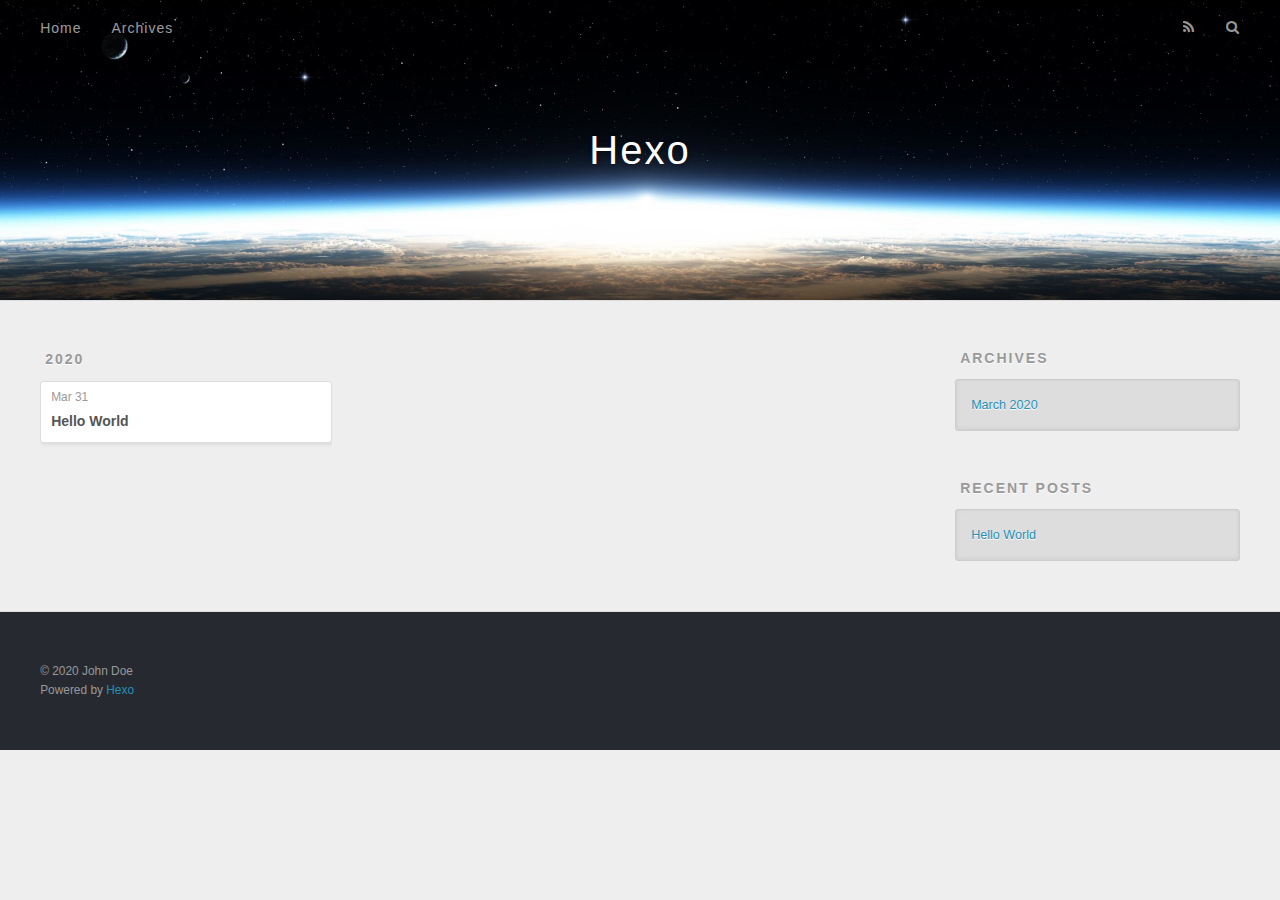
==== archives/index.html @ ce2dc0f3 "Site updated: 2020-03-31 00:23:34" ====
<!DOCTYPE html>
<html>
<head>
  <meta charset="utf-8">
  

  
  <title>Archives | Hexo</title>
  <meta name="viewport" content="width=device-width, initial-scale=1, maximum-scale=1">
  <meta property="og:type" content="website">
<meta property="og:title" content="Hexo">
<meta property="og:url" content="http://yoursite.com/archives/index.html">
<meta property="og:site_name" content="Hexo">
<meta property="og:locale" content="en_US">
<meta property="article:author" content="John Doe">
<meta name="twitter:card" content="summary">
  
    <link rel="alternate" href="/atom.xml" title="Hexo" type="application/atom+xml">
  
  
    <link rel="icon" href="/favicon.png">
  
  
    <link href="//fonts.googleapis.com/css?family=Source+Code+Pro" rel="stylesheet" type="text/css">
  
  
<link rel="stylesheet" href="/css/style.css">

<meta name="generator" content="Hexo 4.2.0"></head>

<body>
  <div id="container">
    <div id="wrap">
      <header id="header">
  <div id="banner"></div>
  <div id="header-outer" class="outer">
    <div id="header-title" class="inner">
      <h1 id="logo-wrap">
        <a href="/" id="logo">Hexo</a>
      </h1>
      
    </div>
    <div id="header-inner" class="inner">
      <nav id="main-nav">
        <a id="main-nav-toggle" class="nav-icon"></a>
        
          <a class="main-nav-link" href="/">Home</a>
        
          <a class="main-nav-link" href="/archives">Archives</a>
        
      </nav>
      <nav id="sub-nav">
        
          <a id="nav-rss-link" class="nav-icon" href="/atom.xml" title="RSS Feed"></a>
        
        <a id="nav-search-btn" class="nav-icon" title="Search"></a>
      </nav>
      <div id="search-form-wrap">
        <form action="//google.com/search" method="get" accept-charset="UTF-8" class="search-form"><input type="search" name="q" class="search-form-input" placeholder="Search"><button type="submit" class="search-form-submit">&#xF002;</button><input type="hidden" name="sitesearch" value="http://yoursite.com"></form>
      </div>
    </div>
  </div>
</header>
      <div class="outer">
        <section id="main">
  
  
    
    
      
      
      <section class="archives-wrap">
        <div class="archive-year-wrap">
          <a href="/archives/2020" class="archive-year">2020</a>
        </div>
        <div class="archives">
    
    <article class="archive-article archive-type-post">
  <div class="archive-article-inner">
    <header class="archive-article-header">
      <a href="/2020/03/31/hello-world/" class="archive-article-date">
  <time datetime="2020-03-30T16:16:23.631Z" itemprop="datePublished">Mar 31</time>
</a>
      
  
    <h1 itemprop="name">
      <a class="archive-article-title" href="/2020/03/31/hello-world/">Hello World</a>
    </h1>
  

    </header>
  </div>
</article>
  
  
    </div></section>
  


</section>
        
          <aside id="sidebar">
  
    

  
    

  
    
  
    
  <div class="widget-wrap">
    <h3 class="widget-title">Archives</h3>
    <div class="widget">
      <ul class="archive-list"><li class="archive-list-item"><a class="archive-list-link" href="/archives/2020/03/">March 2020</a></li></ul>
    </div>
  </div>


  
    
  <div class="widget-wrap">
    <h3 class="widget-title">Recent Posts</h3>
    <div class="widget">
      <ul>
        
          <li>
            <a href="/2020/03/31/hello-world/">Hello World</a>
          </li>
        
      </ul>
    </div>
  </div>

  
</aside>
        
      </div>
      <footer id="footer">
  
  <div class="outer">
    <div id="footer-info" class="inner">
      &copy; 2020 John Doe<br>
      Powered by <a href="http://hexo.io/" target="_blank">Hexo</a>
    </div>
  </div>
</footer>
    </div>
    <nav id="mobile-nav">
  
    <a href="/" class="mobile-nav-link">Home</a>
  
    <a href="/archives" class="mobile-nav-link">Archives</a>
  
</nav>
    

<script src="//ajax.googleapis.com/ajax/libs/jquery/2.0.3/jquery.min.js"></script>


  
<link rel="stylesheet" href="/fancybox/jquery.fancybox.css">

  
<script src="/fancybox/jquery.fancybox.pack.js"></script>




<script src="/js/script.js"></script>




  </div>
</body>
</html>
---- css/style.css ----
body {
  width: 100%;
}
body:before,
body:after {
  content: "";
  display: table;
}
body:after {
  clear: both;
}
html,
body,
div,
span,
applet,
object,
iframe,
h1,
h2,
h3,
h4,
h5,
h6,
p,
blockquote,
pre,
a,
abbr,
acronym,
address,
big,
cite,
code,
del,
dfn,
em,
img,
ins,
kbd,
q,
s,
samp,
small,
strike,
strong,
sub,
sup,
tt,
var,
dl,
dt,
dd,
ol,
ul,
li,
fieldset,
form,
label,
legend,
table,
caption,
tbody,
tfoot,
thead,
tr,
th,
td {
  margin: 0;
  padding: 0;
  border: 0;
  outline: 0;
  font-weight: inherit;
  font-style: inherit;
  font-family: inherit;
  font-size: 100%;
  vertical-align: baseline;
}
body {
  line-height: 1;
  color: #000;
  background: #fff;
}
ol,
ul {
  list-style: none;
}
table {
  border-collapse: separate;
  border-spacing: 0;
  vertical-align: middle;
}
caption,
th,
td {
  text-align: left;
  font-weight: normal;
  vertical-align: middle;
}
a img {
  border: none;
}
input,
button {
  margin: 0;
  padding: 0;
}
input::-moz-focus-inner,
button::-moz-focus-inner {
  border: 0;
  padding: 0;
}
@font-face {
  font-family: FontAwesome;
  font-style: normal;
  font-weight: normal;
  src: url("fonts/fontawesome-webfont.eot?v=#4.0.3");
  src: url("fonts/fontawesome-webfont.eot?#iefix&v=#4.0.3") format("embedded-opentype"), url("fonts/fontawesome-webfont.woff?v=#4.0.3") format("woff"), url("fonts/fontawesome-webfont.ttf?v=#4.0.3") format("truetype"), url("fonts/fontawesome-webfont.svg#fontawesomeregular?v=#4.0.3") format("svg");
}
html,
body,
#container {
  height: 100%;
}
body {
  background: #eee;
  font: 14px -apple-system, BlinkMacSystemFont, "Segoe UI", "Roboto", "Oxygen", "Ubuntu", "Cantarell", "Fira Sans", "Droid Sans", "Helvetica Neue", sans-serif;
  -webkit-text-size-adjust: 100%;
}
.outer {
  max-width: 1220px;
  margin: 0 auto;
  padding: 0 20px;
}
.outer:before,
.outer:after {
  content: "";
  display: table;
}
.outer:after {
  clear: both;
}
.inner {
  display: inline;
  float: left;
  width: 98.33333333333333%;
  margin: 0 0.833333333333333%;
}
.left,
.alignleft {
  float: left;
}
.right,
.alignright {
  float: right;
}
.clear {
  clear: both;
}
#container {
  position: relative;
}
.mobile-nav-on {
  overflow: hidden;
}
#wrap {
  height: 100%;
  width: 100%;
  position: absolute;
  top: 0;
  left: 0;
  -webkit-transition: 0.2s ease-out;
  -moz-transition: 0.2s ease-out;
  -ms-transition: 0.2s ease-out;
  transition: 0.2s ease-out;
  z-index: 1;
  background: #eee;
}
.mobile-nav-on #wrap {
  left: 280px;
}
@media screen and (min-width: 768px) {
  #main {
    display: inline;
    float: left;
    width: 73.33333333333333%;
    margin: 0 0.833333333333333%;
  }
}
.article-date,
.article-category-link,
.archive-year,
.widget-title {
  text-decoration: none;
  text-transform: uppercase;
  letter-spacing: 2px;
  color: #999;
  margin-bottom: 1em;
  margin-left: 5px;
  line-height: 1em;
  text-shadow: 0 1px #fff;
  font-weight: bold;
}
.article-inner,
.archive-article-inner {
  background: #fff;
  -webkit-box-shadow: 1px 2px 3px #ddd;
  box-shadow: 1px 2px 3px #ddd;
  border: 1px solid #ddd;
  border-radius: 3px;
}
.article-entry h1,
.widget h1 {
  font-size: 2em;
}
.article-entry h2,
.widget h2 {
  font-size: 1.5em;
}
.article-entry h3,
.widget h3 {
  font-size: 1.3em;
}
.article-entry h4,
.widget h4 {
  font-size: 1.2em;
}
.article-entry h5,
.widget h5 {
  font-size: 1em;
}
.article-entry h6,
.widget h6 {
  font-size: 1em;
  color: #999;
}
.article-entry hr,
.widget hr {
  border: 1px dashed #ddd;
}
.article-entry strong,
.widget strong {
  font-weight: bold;
}
.article-entry em,
.widget em,
.article-entry cite,
.widget cite {
  font-style: italic;
}
.article-entry sup,
.widget sup,
.article-entry sub,
.widget sub {
  font-size: 0.75em;
  line-height: 0;
  position: relative;
  vertical-align: baseline;
}
.article-entry sup,
.widget sup {
  top: -0.5em;
}
.article-entry sub,
.widget sub {
  bottom: -0.2em;
}
.article-entry small,
.widget small {
  font-size: 0.85em;
}
.article-entry acronym,
.widget acronym,
.article-entry abbr,
.widget abbr {
  border-bottom: 1px dotted;
}
.article-entry ul,
.widget ul,
.article-entry ol,
.widget ol,
.article-entry dl,
.widget dl {
  margin: 0 20px;
  line-height: 1.6em;
}
.article-entry ul ul,
.widget ul ul,
.article-entry ol ul,
.widget ol ul,
.article-entry ul ol,
.widget ul ol,
.article-entry ol ol,
.widget ol ol {
  margin-top: 0;
  margin-bottom: 0;
}
.article-entry ul,
.widget ul {
  list-style: disc;
}
.article-entry ol,
.widget ol {
  list-style: decimal;
}
.article-entry dt,
.widget dt {
  font-weight: bold;
}
#header {
  height: 300px;
  position: relative;
  border-bottom: 1px solid #ddd;
}
#header:before,
#header:after {
  content: "";
  position: absolute;
  left: 0;
  right: 0;
  height: 40px;
}
#header:before {
  top: 0;
  background: -webkit-linear-gradient(rgba(0,0,0,0.2), transparent);
  background: -moz-linear-gradient(rgba(0,0,0,0.2), transparent);
  background: -ms-linear-gradient(rgba(0,0,0,0.2), transparent);
  background: linear-gradient(rgba(0,0,0,0.2), transparent);
}
#header:after {
  bottom: 0;
  background: -webkit-linear-gradient(transparent, rgba(0,0,0,0.2));
  background: -moz-linear-gradient(transparent, rgba(0,0,0,0.2));
  background: -ms-linear-gradient(transparent, rgba(0,0,0,0.2));
  background: linear-gradient(transparent, rgba(0,0,0,0.2));
}
#header-outer {
  height: 100%;
  position: relative;
}
#header-inner {
  position: relative;
  overflow: hidden;
}
#banner {
  position: absolute;
  top: 0;
  left: 0;
  width: 100%;
  height: 100%;
  background: url("images/banner.jpg") center #000;
  -webkit-background-size: cover;
  -moz-background-size: cover;
  background-size: cover;
  z-index: -1;
}
#header-title {
  text-align: center;
  height: 40px;
  position: absolute;
  top: 50%;
  left: 0;
  margin-top: -20px;
}
#logo,
#subtitle {
  text-decoration: none;
  color: #fff;
  font-weight: 300;
  text-shadow: 0 1px 4px rgba(0,0,0,0.3);
}
#logo {
  font-size: 40px;
  line-height: 40px;
  letter-spacing: 2px;
}
#subtitle {
  font-size: 16px;
  line-height: 16px;
  letter-spacing: 1px;
}
#subtitle-wrap {
  margin-top: 16px;
}
#main-nav {
  float: left;
  margin-left: -15px;
}
.nav-icon,
.main-nav-link {
  float: left;
  color: #fff;
  opacity: 0.6;
  text-decoration: none;
  text-shadow: 0 1px rgba(0,0,0,0.2);
  -webkit-transition: opacity 0.2s;
  -moz-transition: opacity 0.2s;
  -ms-transition: opacity 0.2s;
  transition: opacity 0.2s;
  display: block;
  padding: 20px 15px;
}
.nav-icon:hover,
.main-nav-link:hover {
  opacity: 1;
}
.nav-icon {
  font-family: FontAwesome;
  text-align: center;
  font-size: 14px;
  width: 14px;
  height: 14px;
  padding: 20px 15px;
  position: relative;
  cursor: pointer;
}
.main-nav-link {
  font-weight: 300;
  letter-spacing: 1px;
}
@media screen and (max-width: 479px) {
  .main-nav-link {
    display: none;
  }
}
#main-nav-toggle {
  display: none;
}
#main-nav-toggle:before {
  content: "\f0c9";
}
@media screen and (max-width: 479px) {
  #main-nav-toggle {
    display: block;
  }
}
#sub-nav {
  float: right;
  margin-right: -15px;
}
#nav-rss-link:before {
  content: "\f09e";
}
#nav-search-btn:before {
  content: "\f002";
}
#search-form-wrap {
  position: absolute;
  top: 15px;
  width: 150px;
  height: 30px;
  right: -150px;
  opacity: 0;
  -webkit-transition: 0.2s ease-out;
  -moz-transition: 0.2s ease-out;
  -ms-transition: 0.2s ease-out;
  transition: 0.2s ease-out;
}
#search-form-wrap.on {
  opacity: 1;
  right: 0;
}
@media screen and (max-width: 479px) {
  #search-form-wrap {
    width: 100%;
    right: -100%;
  }
}
.search-form {
  position: absolute;
  top: 0;
  left: 0;
  right: 0;
  background: #fff;
  padding: 5px 15px;
  border-radius: 15px;
  -webkit-box-shadow: 0 0 10px rgba(0,0,0,0.3);
  box-shadow: 0 0 10px rgba(0,0,0,0.3);
}
.search-form-input {
  border: none;
  background: none;
  color: #555;
  width: 100%;
  font: 13px -apple-system, BlinkMacSystemFont, "Segoe UI", "Roboto", "Oxygen", "Ubuntu", "Cantarell", "Fira Sans", "Droid Sans", "Helvetica Neue", sans-serif;
  outline: none;
}
.search-form-input::-webkit-search-results-decoration,
.search-form-input::-webkit-search-cancel-button {
  -webkit-appearance: none;
}
.search-form-submit {
  position: absolute;
  top: 50%;
  right: 10px;
  margin-top: -7px;
  font: 13px FontAwesome;
  border: none;
  background: none;
  color: #bbb;
  cursor: pointer;
}
.search-form-submit:hover,
.search-form-submit:focus {
  color: #777;
}
.article {
  margin: 50px 0;
}
.article-inner {
  overflow: hidden;
}
.article-meta:before,
.article-meta:after {
  content: "";
  display: table;
}
.article-meta:after {
  clear: both;
}
.article-date {
  float: left;
}
.article-category {
  float: left;
  line-height: 1em;
  color: #ccc;
  text-shadow: 0 1px #fff;
  margin-left: 8px;
}
.article-category:before {
  content: "\2022";
}
.article-category-link {
  margin: 0 12px 1em;
}
.article-header {
  padding: 20px 20px 0;
}
.article-title {
  text-decoration: none;
  font-size: 2em;
  font-weight: bold;
  color: #555;
  line-height: 1.1em;
  -webkit-transition: color 0.2s;
  -moz-transition: color 0.2s;
  -ms-transition: color 0.2s;
  transition: color 0.2s;
}
a.article-title:hover {
  color: #258fb8;
}
.article-entry {
  color: #555;
  padding: 0 20px;
}
.article-entry:before,
.article-entry:after {
  content: "";
  display: table;
}
.article-entry:after {
  clear: both;
}
.article-entry p,
.article-entry table {
  line-height: 1.6em;
  margin: 1.6em 0;
}
.article-entry h1,
.article-entry h2,
.article-entry h3,
.article-entry h4,
.article-entry h5,
.article-entry h6 {
  font-weight: bold;
}
.article-entry h1,
.article-entry h2,
.article-entry h3,
.article-entry h4,
.article-entry h5,
.article-entry h6 {
  line-height: 1.1em;
  margin: 1.1em 0;
}
.article-entry a {
  color: #258fb8;
  text-decoration: none;
}
.article-entry a:hover {
  text-decoration: underline;
}
.article-entry ul,
.article-entry ol,
.article-entry dl {
  margin-top: 1.6em;
  margin-bottom: 1.6em;
}
.article-entry img,
.article-entry video {
  max-width: 100%;
  height: auto;
  display: block;
  margin: auto;
}
.article-entry iframe {
  border: none;
}
.article-entry table {
  width: 100%;
  border-collapse: collapse;
  border-spacing: 0;
}
.article-entry th {
  font-weight: bold;
  border-bottom: 3px solid #ddd;
  padding-bottom: 0.5em;
}
.article-entry td {
  border-bottom: 1px solid #ddd;
  padding: 10px 0;
}
.article-entry blockquote {
  font-family: Georgia, "Times New Roman", serif;
  font-size: 1.4em;
  margin: 1.6em 20px;
  text-align: center;
}
.article-entry blockquote footer {
  font-size: 14px;
  margin: 1.6em 0;
  font-family: -apple-system, BlinkMacSystemFont, "Segoe UI", "Roboto", "Oxygen", "Ubuntu", "Cantarell", "Fira Sans", "Droid Sans", "Helvetica Neue", sans-serif;
}
.article-entry blockquote footer cite:before {
  content: "—";
  padding: 0 0.5em;
}
.article-entry .pullquote {
  text-align: left;
  width: 45%;
  margin: 0;
}
.article-entry .pullquote.left {
  margin-left: 0.5em;
  margin-right: 1em;
}
.article-entry .pullquote.right {
  margin-right: 0.5em;
  margin-left: 1em;
}
.article-entry .caption {
  color: #999;
  display: block;
  font-size: 0.9em;
  margin-top: 0.5em;
  position: relative;
  text-align: center;
}
.article-entry .video-container {
  position: relative;
  padding-top: 56.25%;
  height: 0;
  overflow: hidden;
}
.article-entry .video-container iframe,
.article-entry .video-container object,
.article-entry .video-container embed {
  position: absolute;
  top: 0;
  left: 0;
  width: 100%;
  height: 100%;
  margin-top: 0;
}
.article-more-link a {
  display: inline-block;
  line-height: 1em;
  padding: 6px 15px;
  border-radius: 15px;
  background: #eee;
  color: #999;
  text-shadow: 0 1px #fff;
  text-decoration: none;
}
.article-more-link a:hover {
  background: #258fb8;
  color: #fff;
  text-decoration: none;
  text-shadow: 0 1px #1e7293;
}
.article-footer {
  font-size: 0.85em;
  line-height: 1.6em;
  border-top: 1px solid #ddd;
  padding-top: 1.6em;
  margin: 0 20px 20px;
}
.article-footer:before,
.article-footer:after {
  content: "";
  display: table;
}
.article-footer:after {
  clear: both;
}
.article-footer a {
  color: #999;
  text-decoration: none;
}
.article-footer a:hover {
  color: #555;
}
.article-tag-list-item {
  float: left;
  margin-right: 10px;
}
.article-tag-list-link:before {
  content: "#";
}
.article-comment-link {
  float: right;
}
.article-comment-link:before {
  content: "\f075";
  font-family: FontAwesome;
  padding-right: 8px;
}
.article-share-link {
  cursor: pointer;
  float: right;
  margin-left: 20px;
}
.article-share-link:before {
  content: "\f064";
  font-family: FontAwesome;
  padding-right: 6px;
}
#article-nav {
  position: relative;
}
#article-nav:before,
#article-nav:after {
  content: "";
  display: table;
}
#article-nav:after {
  clear: both;
}
@media screen and (min-width: 768px) {
  #article-nav {
    margin: 50px 0;
  }
  #article-nav:before {
    width: 8px;
    height: 8px;
    position: absolute;
    top: 50%;
    left: 50%;
    margin-top: -4px;
    margin-left: -4px;
    content: "";
    border-radius: 50%;
    background: #ddd;
    -webkit-box-shadow: 0 1px 2px #fff;
    box-shadow: 0 1px 2px #fff;
  }
}
.article-nav-link-wrap {
  text-decoration: none;
  text-shadow: 0 1px #fff;
  color: #999;
  -webkit-box-sizing: border-box;
  -moz-box-sizing: border-box;
  box-sizing: border-box;
  margin-top: 50px;
  text-align: center;
  display: block;
}
.article-nav-link-wrap:hover {
  color: #555;
}
@media screen and (min-width: 768px) {
  .article-nav-link-wrap {
    width: 50%;
    margin-top: 0;
  }
}
@media screen and (min-width: 768px) {
  #article-nav-newer {
    float: left;
    text-align: right;
    padding-right: 20px;
  }
}
@media screen and (min-width: 768px) {
  #article-nav-older {
    float: right;
    text-align: left;
    padding-left: 20px;
  }
}
.article-nav-caption {
  text-transform: uppercase;
  letter-spacing: 2px;
  color: #ddd;
  line-height: 1em;
  font-weight: bold;
}
#article-nav-newer .article-nav-caption {
  margin-right: -2px;
}
.article-nav-title {
  font-size: 0.85em;
  line-height: 1.6em;
  margin-top: 0.5em;
}
.article-share-box {
  position: absolute;
  display: none;
  background: #fff;
  -webkit-box-shadow: 1px 2px 10px rgba(0,0,0,0.2);
  box-shadow: 1px 2px 10px rgba(0,0,0,0.2);
  border-radius: 3px;
  margin-left: -145px;
  overflow: hidden;
  z-index: 1;
}
.article-share-box.on {
  display: block;
}
.article-share-input {
  width: 100%;
  background: none;
  -webkit-box-sizing: border-box;
  -moz-box-sizing: border-box;
  box-sizing: border-box;
  font: 14px -apple-system, BlinkMacSystemFont, "Segoe UI", "Roboto", "Oxygen", "Ubuntu", "Cantarell", "Fira Sans", "Droid Sans", "Helvetica Neue", sans-serif;
  padding: 0 15px;
  color: #555;
  outline: none;
  border: 1px solid #ddd;
  border-radius: 3px 3px 0 0;
  height: 36px;
  line-height: 36px;
}
.article-share-links {
  background: #eee;
}
.article-share-links:before,
.article-share-links:after {
  content: "";
  display: table;
}
.article-share-links:after {
  clear: both;
}
.article-share-twitter,
.article-share-facebook,
.article-share-pinterest,
.article-share-google {
  width: 50px;
  height: 36px;
  display: block;
  float: left;
  position: relative;
  color: #999;
  text-shadow: 0 1px #fff;
}
.article-share-twitter:before,
.article-share-facebook:before,
.article-share-pinterest:before,
.article-share-google:before {
  font-size: 20px;
  font-family: FontAwesome;
  width: 20px;
  height: 20px;
  position: absolute;
  top: 50%;
  left: 50%;
  margin-top: -10px;
  margin-left: -10px;
  text-align: center;
}
.article-share-twitter:hover,
.article-share-facebook:hover,
.article-share-pinterest:hover,
.article-share-google:hover {
  color: #fff;
}
.article-share-twitter:before {
  content: "\f099";
}
.article-share-twitter:hover {
  background: #00aced;
  text-shadow: 0 1px #008abe;
}
.article-share-facebook:before {
  content: "\f09a";
}
.article-share-facebook:hover {
  background: #3b5998;
  text-shadow: 0 1px #2f477a;
}
.article-share-pinterest:before {
  content: "\f0d2";
}
.article-share-pinterest:hover {
  background: #cb2027;
  text-shadow: 0 1px #a21a1f;
}
.article-share-google:before {
  content: "\f0d5";
}
.article-share-google:hover {
  background: #dd4b39;
  text-shadow: 0 1px #be3221;
}
.article-gallery {
  background: #000;
  position: relative;
}
.article-gallery-photos {
  position: relative;
  overflow: hidden;
}
.article-gallery-img {
  display: none;
  max-width: 100%;
}
.article-gallery-img:first-child {
  display: block;
}
.article-gallery-img.loaded {
  position: absolute;
  display: block;
}
.article-gallery-img img {
  display: block;
  max-width: 100%;
  margin: 0 auto;
}
#comments {
  background: #fff;
  -webkit-box-shadow: 1px 2px 3px #ddd;
  box-shadow: 1px 2px 3px #ddd;
  padding: 20px;
  border: 1px solid #ddd;
  border-radius: 3px;
  margin: 50px 0;
}
#comments a {
  color: #258fb8;
}
.archives-wrap {
  margin: 50px 0;
}
.archives:before,
.archives:after {
  content: "";
  display: table;
}
.archives:after {
  clear: both;
}
.archive-year-wrap {
  margin-bottom: 1em;
}
.archives {
  -webkit-column-gap: 10px;
  -moz-column-gap: 10px;
  column-gap: 10px;
}
@media screen and (min-width: 480px) and (max-width: 767px) {
  .archives {
    -webkit-column-count: 2;
    -moz-column-count: 2;
    column-count: 2;
  }
}
@media screen and (min-width: 768px) {
  .archives {
    -webkit-column-count: 3;
    -moz-column-count: 3;
    column-count: 3;
  }
}
.archive-article {
  -webkit-column-break-inside: avoid;
  page-break-inside: avoid;
  overflow: hidden;
  break-inside: avoid-column;
}
.archive-article-inner {
  padding: 10px;
  margin-bottom: 15px;
}
.archive-article-title {
  text-decoration: none;
  font-weight: bold;
  color: #555;
  -webkit-transition: color 0.2s;
  -moz-transition: color 0.2s;
  -ms-transition: color 0.2s;
  transition: color 0.2s;
  line-height: 1.6em;
}
.archive-article-title:hover {
  color: #258fb8;
}
.archive-article-footer {
  margin-top: 1em;
}
.archive-article-date {
  color: #999;
  text-decoration: none;
  font-size: 0.85em;
  line-height: 1em;
  margin-bottom: 0.5em;
  display: block;
}
#page-nav {
  margin: 50px auto;
  background: #fff;
  -webkit-box-shadow: 1px 2px 3px #ddd;
  box-shadow: 1px 2px 3px #ddd;
  border: 1px solid #ddd;
  border-radius: 3px;
  text-align: center;
  color: #999;
  overflow: hidden;
}
#page-nav:before,
#page-nav:after {
  content: "";
  display: table;
}
#page-nav:after {
  clear: both;
}
#page-nav a,
#page-nav span {
  padding: 10px 20px;
  line-height: 1;
  height: 2ex;
}
#page-nav a {
  color: #999;
  text-decoration: none;
}
#page-nav a:hover {
  background: #999;
  color: #fff;
}
#page-nav .prev {
  float: left;
}
#page-nav .next {
  float: right;
}
#page-nav .page-number {
  display: inline-block;
}
@media screen and (max-width: 479px) {
  #page-nav .page-number {
    display: none;
  }
}
#page-nav .current {
  color: #555;
  font-weight: bold;
}
#page-nav .space {
  color: #ddd;
}
#footer {
  background: #262a30;
  padding: 50px 0;
  border-top: 1px solid #ddd;
  color: #999;
}
#footer a {
  color: #258fb8;
  text-decoration: none;
}
#footer a:hover {
  text-decoration: underline;
}
#footer-info {
  line-height: 1.6em;
  font-size: 0.85em;
}
.article-entry pre,
.article-entry .highlight {
  background: #2d2d2d;
  margin: 0 -20px;
  padding: 15px 20px;
  border-style: solid;
  border-color: #ddd;
  border-width: 1px 0;
  overflow: auto;
  color: #ccc;
  line-height: 22.400000000000002px;
}
.article-entry .highlight .gutter pre,
.article-entry .gist .gist-file .gist-data .line-numbers {
  color: #666;
  font-size: 0.85em;
}
.article-entry pre,
.article-entry code {
  font-family: "Source Code Pro", Consolas, Monaco, Menlo, Consolas, monospace;
}
.article-entry code {
  background: #eee;
  text-shadow: 0 1px #fff;
  padding: 0 0.3em;
}
.article-entry pre code {
  background: none;
  text-shadow: none;
  padding: 0;
}
.article-entry .highlight pre {
  border: none;
  margin: 0;
  padding: 0;
}
.article-entry .highlight table {
  margin: 0;
  width: auto;
}
.article-entry .highlight td {
  border: none;
  padding: 0;
}
.article-entry .highlight figcaption {
  font-size: 0.85em;
  color: #999;
  line-height: 1em;
  margin-bottom: 1em;
}
.article-entry .highlight figcaption:before,
.article-entry .highlight figcaption:after {
  content: "";
  display: table;
}
.article-entry .highlight figcaption:after {
  clear: both;
}
.article-entry .highlight figcaption a {
  float: right;
}
.article-entry .highlight .gutter pre {
  text-align: right;
  padding-right: 20px;
}
.article-entry .highlight .line {
  height: 22.400000000000002px;
}
.article-entry .highlight .line.marked {
  background: #515151;
}
.article-entry .gist {
  margin: 0 -20px;
  border-style: solid;
  border-color: #ddd;
  border-width: 1px 0;
  background: #2d2d2d;
  padding: 15px 20px 15px 0;
}
.article-entry .gist .gist-file {
  border: none;
  font-family: "Source Code Pro", Consolas, Monaco, Menlo, Consolas, monospace;
  margin: 0;
}
.article-entry .gist .gist-file .gist-data {
  background: none;
  border: none;
}
.article-entry .gist .gist-file .gist-data .line-numbers {
  background: none;
  border: none;
  padding: 0 20px 0 0;
}
.article-entry .gist .gist-file .gist-data .line-data {
  padding: 0 !important;
}
.article-entry .gist .gist-file .highlight {
  margin: 0;
  padding: 0;
  border: none;
}
.article-entry .gist .gist-file .gist-meta {
  background: #2d2d2d;
  color: #999;
  font: 0.85em -apple-system, BlinkMacSystemFont, "Segoe UI", "Roboto", "Oxygen", "Ubuntu", "Cantarell", "Fira Sans", "Droid Sans", "Helvetica Neue", sans-serif;
  text-shadow: 0 0;
  padding: 0;
  margin-top: 1em;
  margin-left: 20px;
}
.article-entry .gist .gist-file .gist-meta a {
  color: #258fb8;
  font-weight: normal;
}
.article-entry .gist .gist-file .gist-meta a:hover {
  text-decoration: underline;
}
pre .comment,
pre .title {
  color: #999;
}
pre .variable,
pre .attribute,
pre .tag,
pre .regexp,
pre .ruby .constant,
pre .xml .tag .title,
pre .xml .pi,
pre .xml .doctype,
pre .html .doctype,
pre .css .id,
pre .css .class,
pre .css .pseudo {
  color: #f2777a;
}
pre .number,
pre .preprocessor,
pre .built_in,
pre .literal,
pre .params,
pre .constant {
  color: #f99157;
}
pre .class,
pre .ruby .class .title,
pre .css .rules .attribute {
  color: #9c9;
}
pre .string,
pre .value,
pre .inheritance,
pre .header,
pre .ruby .symbol,
pre .xml .cdata {
  color: #9c9;
}
pre .css .hexcolor {
  color: #6cc;
}
pre .function,
pre .python .decorator,
pre .python .title,
pre .ruby .function .title,
pre .ruby .title .keyword,
pre .perl .sub,
pre .javascript .title,
pre .coffeescript .title {
  color: #69c;
}
pre .keyword,
pre .javascript .function {
  color: #c9c;
}
@media screen and (max-width: 479px) {
  #mobile-nav {
    position: absolute;
    top: 0;
    left: 0;
    width: 280px;
    height: 100%;
    background: #191919;
    border-right: 1px solid #fff;
  }
}
@media screen and (max-width: 479px) {
  .mobile-nav-link {
    display: block;
    color: #999;
    text-decoration: none;
    padding: 15px 20px;
    font-weight: bold;
  }
  .mobile-nav-link:hover {
    color: #fff;
  }
}
@media screen and (min-width: 768px) {
  #sidebar {
    display: inline;
    float: left;
    width: 23.333333333333332%;
    margin: 0 0.833333333333333%;
  }
}
.widget-wrap {
  margin: 50px 0;
}
.widget {
  color: #777;
  text-shadow: 0 1px #fff;
  background: #ddd;
  -webkit-box-shadow: 0 -1px 4px #ccc inset;
  box-shadow: 0 -1px 4px #ccc inset;
  border: 1px solid #ccc;
  padding: 15px;
  border-radius: 3px;
}
.widget a {
  color: #258fb8;
  text-decoration: none;
}
.widget a:hover {
  text-decoration: underline;
}
.widget ul ul,
.widget ol ul,
.widget dl ul,
.widget ul ol,
.widget ol ol,
.widget dl ol,
.widget ul dl,
.widget ol dl,
.widget dl dl {
  margin-left: 15px;
  list-style: disc;
}
.widget {
  line-height: 1.6em;
  word-wrap: break-word;
  font-size: 0.9em;
}
.widget ul,
.widget ol {
  list-style: none;
  margin: 0;
}
.widget ul ul,
.widget ol ul,
.widget ul ol,
.widget ol ol {
  margin: 0 20px;
}
.widget ul ul,
.widget ol ul {
  list-style: disc;
}
.widget ul ol,
.widget ol ol {
  list-style: decimal;
}
.category-list-count,
.tag-list-count,
.archive-list-count {
  padding-left: 5px;
  color: #999;
  font-size: 0.85em;
}
.category-list-count:before,
.tag-list-count:before,
.archive-list-count:before {
  content: "(";
}
.category-list-count:after,
.tag-list-count:after,
.archive-list-count:after {
  content: ")";
}
.tagcloud a {
  margin-right: 5px;
  display: inline-block;
}
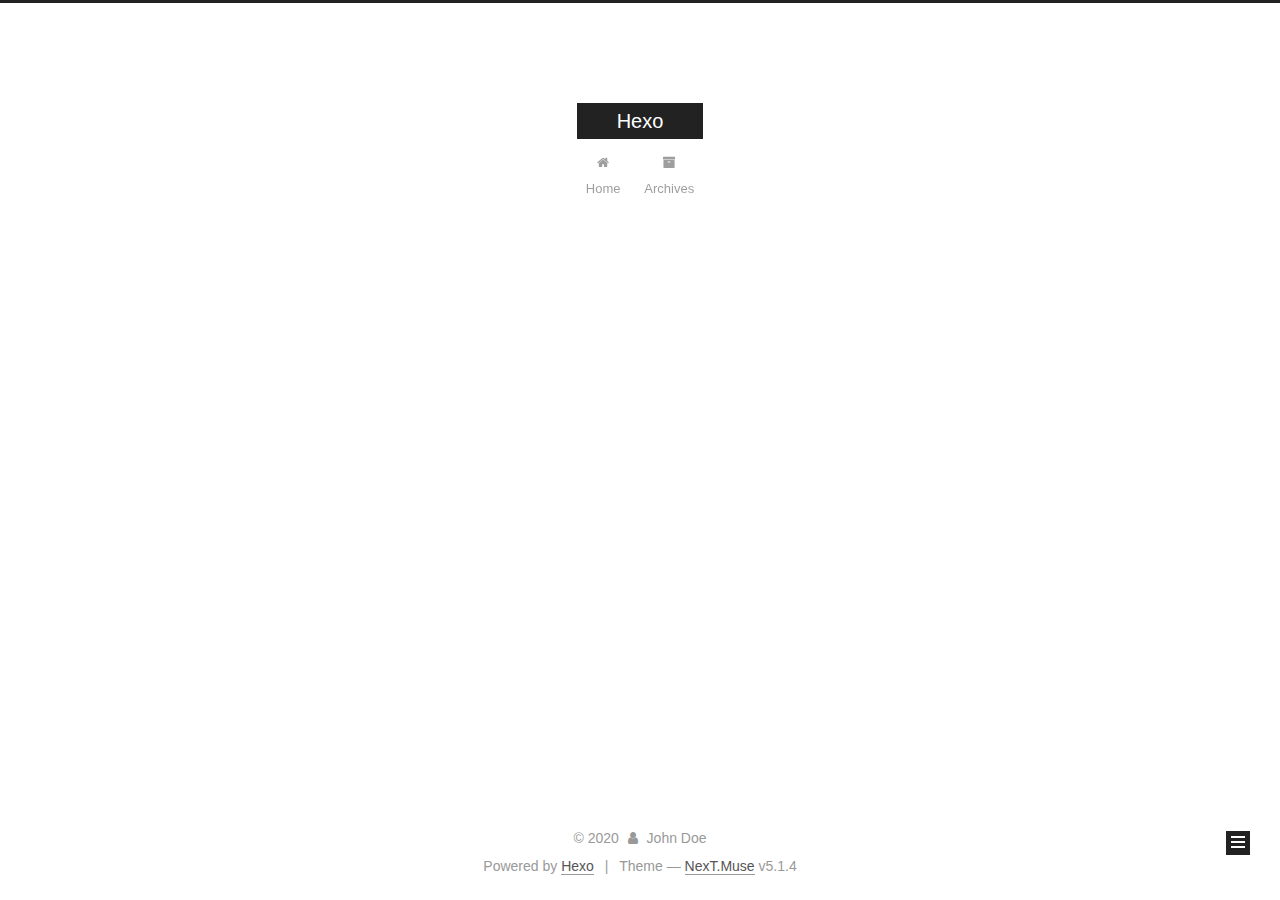
==== commit bb88cec4: "Site updated: 2020-03-31 01:25:31" ====
--- a/archives/index.html
+++ b/archives/index.html
@@ -1,178 +1,625 @@
 <!DOCTYPE html>
-<html>
+
+
+
+  
+
+
+<html class="theme-next muse use-motion" lang="en">
 <head>
-  <meta charset="utf-8">
-  
-
-  
-  <title>Archives | Hexo</title>
-  <meta name="viewport" content="width=device-width, initial-scale=1, maximum-scale=1">
-  <meta property="og:type" content="website">
+  <meta charset="UTF-8"/>
+<meta http-equiv="X-UA-Compatible" content="IE=edge" />
+<meta name="viewport" content="width=device-width, initial-scale=1, maximum-scale=1"/>
+<meta name="theme-color" content="#222">
+
+
+
+
+
+
+
+
+
+<meta http-equiv="Cache-Control" content="no-transform" />
+<meta http-equiv="Cache-Control" content="no-siteapp" />
+
+
+
+
+
+
+
+
+
+
+
+
+
+
+
+
+  
+  
+  <link href="/lib/fancybox/source/jquery.fancybox.css?v=2.1.5" rel="stylesheet" type="text/css" />
+
+
+
+
+
+
+
+<link href="/lib/font-awesome/css/font-awesome.min.css?v=4.6.2" rel="stylesheet" type="text/css" />
+
+<link href="/css/main.css?v=5.1.4" rel="stylesheet" type="text/css" />
+
+
+  <link rel="apple-touch-icon" sizes="180x180" href="/images/apple-touch-icon-next.png?v=5.1.4">
+
+
+  <link rel="icon" type="image/png" sizes="32x32" href="/images/favicon-32x32-next.png?v=5.1.4">
+
+
+  <link rel="icon" type="image/png" sizes="16x16" href="/images/favicon-16x16-next.png?v=5.1.4">
+
+
+  <link rel="mask-icon" href="/images/logo.svg?v=5.1.4" color="#222">
+
+
+
+
+
+  <meta name="keywords" content="Hexo, NexT" />
+
+
+
+
+
+
+
+
+
+
+<meta property="og:type" content="website">
 <meta property="og:title" content="Hexo">
 <meta property="og:url" content="http://yoursite.com/archives/index.html">
 <meta property="og:site_name" content="Hexo">
 <meta property="og:locale" content="en_US">
 <meta property="article:author" content="John Doe">
 <meta name="twitter:card" content="summary">
-  
-    <link rel="alternate" href="/atom.xml" title="Hexo" type="application/atom+xml">
-  
-  
-    <link rel="icon" href="/favicon.png">
-  
-  
-    <link href="//fonts.googleapis.com/css?family=Source+Code+Pro" rel="stylesheet" type="text/css">
-  
-  
-<link rel="stylesheet" href="/css/style.css">
+
+
+
+<script type="text/javascript" id="hexo.configurations">
+  var NexT = window.NexT || {};
+  var CONFIG = {
+    root: '/',
+    scheme: 'Muse',
+    version: '5.1.4',
+    sidebar: {"position":"left","display":"post","offset":12,"b2t":false,"scrollpercent":false,"onmobile":false},
+    fancybox: true,
+    tabs: true,
+    motion: {"enable":true,"async":false,"transition":{"post_block":"fadeIn","post_header":"slideDownIn","post_body":"slideDownIn","coll_header":"slideLeftIn","sidebar":"slideUpIn"}},
+    duoshuo: {
+      userId: '0',
+      author: 'Author'
+    },
+    algolia: {
+      applicationID: '',
+      apiKey: '',
+      indexName: '',
+      hits: {"per_page":10},
+      labels: {"input_placeholder":"Search for Posts","hits_empty":"We didn't find any results for the search: ${query}","hits_stats":"${hits} results found in ${time} ms"}
+    }
+  };
+</script>
+
+
+
+  <link rel="canonical" href="http://yoursite.com/archives/"/>
+
+
+
+
+
+  <title>Archive | Hexo</title>
+  
+
+
+
+
+
+
+
 
 <meta name="generator" content="Hexo 4.2.0"></head>
 
-<body>
-  <div id="container">
-    <div id="wrap">
-      <header id="header">
-  <div id="banner"></div>
-  <div id="header-outer" class="outer">
-    <div id="header-title" class="inner">
-      <h1 id="logo-wrap">
-        <a href="/" id="logo">Hexo</a>
-      </h1>
-      
+<body itemscope itemtype="http://schema.org/WebPage" lang="en">
+
+  
+  
+    
+  
+
+  <div class="container sidebar-position-left page-archive">
+    <div class="headband"></div>
+
+    <header id="header" class="header" itemscope itemtype="http://schema.org/WPHeader">
+      <div class="header-inner"><div class="site-brand-wrapper">
+  <div class="site-meta ">
+    
+
+    <div class="custom-logo-site-title">
+      <a href="/"  class="brand" rel="start">
+        <span class="logo-line-before"><i></i></span>
+        <span class="site-title">Hexo</span>
+        <span class="logo-line-after"><i></i></span>
+      </a>
     </div>
-    <div id="header-inner" class="inner">
-      <nav id="main-nav">
-        <a id="main-nav-toggle" class="nav-icon"></a>
-        
-          <a class="main-nav-link" href="/">Home</a>
-        
-          <a class="main-nav-link" href="/archives">Archives</a>
-        
-      </nav>
-      <nav id="sub-nav">
-        
-          <a id="nav-rss-link" class="nav-icon" href="/atom.xml" title="RSS Feed"></a>
-        
-        <a id="nav-search-btn" class="nav-icon" title="Search"></a>
-      </nav>
-      <div id="search-form-wrap">
-        <form action="//google.com/search" method="get" accept-charset="UTF-8" class="search-form"><input type="search" name="q" class="search-form-input" placeholder="Search"><button type="submit" class="search-form-submit">&#xF002;</button><input type="hidden" name="sitesearch" value="http://yoursite.com"></form>
+      
+        <p class="site-subtitle"></p>
+      
+  </div>
+
+  <div class="site-nav-toggle">
+    <button>
+      <span class="btn-bar"></span>
+      <span class="btn-bar"></span>
+      <span class="btn-bar"></span>
+    </button>
+  </div>
+</div>
+
+<nav class="site-nav">
+  
+
+  
+    <ul id="menu" class="menu">
+      
+        
+        <li class="menu-item menu-item-home">
+          <a href="/%20" rel="section">
+            
+              <i class="menu-item-icon fa fa-fw fa-home"></i> <br />
+            
+            Home
+          </a>
+        </li>
+      
+        
+        <li class="menu-item menu-item-archives">
+          <a href="/archives/%20" rel="section">
+            
+              <i class="menu-item-icon fa fa-fw fa-archive"></i> <br />
+            
+            Archives
+          </a>
+        </li>
+      
+
+      
+    </ul>
+  
+
+  
+</nav>
+
+
+
+ </div>
+    </header>
+
+    <main id="main" class="main">
+      <div class="main-inner">
+        <div class="content-wrap">
+          <div id="content" class="content">
+            
+
+  
+  
+  
+  <div class="post-block archive">
+    <div id="posts" class="posts-collapse">
+      <span class="archive-move-on"></span>
+
+      <span class="archive-page-counter">
+        
+        
+        
+          
+        
+        Um..! 3 posts in total. Keep on posting.
+      </span>
+
+      
+
+        
+        
+        
+
+        
+          
+          <div class="collection-title">
+            <h1 class="archive-year" id="archive-year-2020">2020</h1>
+          </div>
+        
+        
+
+        
+
+  <article class="post post-type-normal" itemscope itemtype="http://schema.org/Article">
+    <header class="post-header">
+
+      <h2 class="post-title">
+        
+            <a class="post-title-link" href="/2020/03/31/My-New-Post-1/" itemprop="url">
+              
+                <span itemprop="name">My New Post</span>
+              
+            </a>
+        
+      </h2>
+
+      <div class="post-meta">
+        <time class="post-time" itemprop="dateCreated"
+              datetime="2020-03-31T01:19:06+08:00"
+              content="2020-03-31" >
+          03-31
+        </time>
       </div>
+
+    </header>
+  </article>
+
+
+
+      
+
+        
+        
+        
+
+        
+        
+
+        
+
+  <article class="post post-type-normal" itemscope itemtype="http://schema.org/Article">
+    <header class="post-header">
+
+      <h2 class="post-title">
+        
+            <a class="post-title-link" href="/2020/03/31/My-New-Post/" itemprop="url">
+              
+                <span itemprop="name">My New Post</span>
+              
+            </a>
+        
+      </h2>
+
+      <div class="post-meta">
+        <time class="post-time" itemprop="dateCreated"
+              datetime="2020-03-31T01:17:21+08:00"
+              content="2020-03-31" >
+          03-31
+        </time>
+      </div>
+
+    </header>
+  </article>
+
+
+
+      
+
+        
+        
+        
+
+        
+        
+
+        
+
+  <article class="post post-type-normal" itemscope itemtype="http://schema.org/Article">
+    <header class="post-header">
+
+      <h2 class="post-title">
+        
+            <a class="post-title-link" href="/2020/03/31/hello-world/" itemprop="url">
+              
+                <span itemprop="name">Hello World</span>
+              
+            </a>
+        
+      </h2>
+
+      <div class="post-meta">
+        <time class="post-time" itemprop="dateCreated"
+              datetime="2020-03-31T00:16:23+08:00"
+              content="2020-03-31" >
+          03-31
+        </time>
+      </div>
+
+    </header>
+  </article>
+
+
+
+      
+
     </div>
   </div>
-</header>
-      <div class="outer">
-        <section id="main">
-  
-  
-    
-    
-      
-      
-      <section class="archives-wrap">
-        <div class="archive-year-wrap">
-          <a href="/archives/2020" class="archive-year">2020</a>
+  
+  
+  
+
+  
+
+
+
+          </div>
+          
+
+
+          
+
         </div>
-        <div class="archives">
-    
-    <article class="archive-article archive-type-post">
-  <div class="archive-article-inner">
-    <header class="archive-article-header">
-      <a href="/2020/03/31/hello-world/" class="archive-article-date">
-  <time datetime="2020-03-30T16:16:23.631Z" itemprop="datePublished">Mar 31</time>
-</a>
-      
-  
-    <h1 itemprop="name">
-      <a class="archive-article-title" href="/2020/03/31/hello-world/">Hello World</a>
-    </h1>
-  
-
-    </header>
-  </div>
-</article>
-  
-  
-    </div></section>
-  
-
-
-</section>
-        
-          <aside id="sidebar">
-  
-    
-
-  
-    
-
-  
-    
-  
-    
-  <div class="widget-wrap">
-    <h3 class="widget-title">Archives</h3>
-    <div class="widget">
-      <ul class="archive-list"><li class="archive-list-item"><a class="archive-list-link" href="/archives/2020/03/">March 2020</a></li></ul>
+        
+          
+  
+  <div class="sidebar-toggle">
+    <div class="sidebar-toggle-line-wrap">
+      <span class="sidebar-toggle-line sidebar-toggle-line-first"></span>
+      <span class="sidebar-toggle-line sidebar-toggle-line-middle"></span>
+      <span class="sidebar-toggle-line sidebar-toggle-line-last"></span>
     </div>
   </div>
 
-
-  
+  <aside id="sidebar" class="sidebar">
     
-  <div class="widget-wrap">
-    <h3 class="widget-title">Recent Posts</h3>
-    <div class="widget">
-      <ul>
-        
-          <li>
-            <a href="/2020/03/31/hello-world/">Hello World</a>
-          </li>
-        
-      </ul>
+    <div class="sidebar-inner">
+
+      
+
+      
+
+      <section class="site-overview-wrap sidebar-panel sidebar-panel-active">
+        <div class="site-overview">
+          <div class="site-author motion-element" itemprop="author" itemscope itemtype="http://schema.org/Person">
+            
+              <p class="site-author-name" itemprop="name">John Doe</p>
+              <p class="site-description motion-element" itemprop="description"></p>
+          </div>
+
+          <nav class="site-state motion-element">
+
+            
+              <div class="site-state-item site-state-posts">
+              
+                <a href="/archives/%20%7C%7C%20archive">
+              
+                  <span class="site-state-item-count">3</span>
+                  <span class="site-state-item-name">posts</span>
+                </a>
+              </div>
+            
+
+            
+
+            
+
+          </nav>
+
+          
+
+          
+
+          
+          
+
+          
+          
+
+          
+
+        </div>
+      </section>
+
+      
+
+      
+
     </div>
+  </aside>
+
+
+        
+      </div>
+    </main>
+
+    <footer id="footer" class="footer">
+      <div class="footer-inner">
+        <div class="copyright">&copy; <span itemprop="copyrightYear">2020</span>
+  <span class="with-love">
+    <i class="fa fa-user"></i>
+  </span>
+  <span class="author" itemprop="copyrightHolder">John Doe</span>
+
+  
+</div>
+
+
+  <div class="powered-by">Powered by <a class="theme-link" target="_blank" href="https://hexo.io">Hexo</a></div>
+
+
+
+  <span class="post-meta-divider">|</span>
+
+
+
+  <div class="theme-info">Theme &mdash; <a class="theme-link" target="_blank" href="https://github.com/iissnan/hexo-theme-next">NexT.Muse</a> v5.1.4</div>
+
+
+
+
+        
+
+
+
+
+
+
+
+        
+      </div>
+    </footer>
+
+    
+      <div class="back-to-top">
+        <i class="fa fa-arrow-up"></i>
+        
+      </div>
+    
+
+    
+
   </div>
 
   
-</aside>
-        
-      </div>
-      <footer id="footer">
-  
-  <div class="outer">
-    <div id="footer-info" class="inner">
-      &copy; 2020 John Doe<br>
-      Powered by <a href="http://hexo.io/" target="_blank">Hexo</a>
-    </div>
-  </div>
-</footer>
-    </div>
-    <nav id="mobile-nav">
-  
-    <a href="/" class="mobile-nav-link">Home</a>
-  
-    <a href="/archives" class="mobile-nav-link">Archives</a>
-  
-</nav>
-    
-
-<script src="//ajax.googleapis.com/ajax/libs/jquery/2.0.3/jquery.min.js"></script>
-
-
-  
-<link rel="stylesheet" href="/fancybox/jquery.fancybox.css">
-
-  
-<script src="/fancybox/jquery.fancybox.pack.js"></script>
-
-
-
-
-<script src="/js/script.js"></script>
-
-
-
-
-  </div>
+
+<script type="text/javascript">
+  if (Object.prototype.toString.call(window.Promise) !== '[object Function]') {
+    window.Promise = null;
+  }
+</script>
+
+
+
+
+
+
+
+
+
+  
+
+
+
+
+
+
+
+
+
+
+
+
+  
+  
+    <script type="text/javascript" src="/lib/jquery/index.js?v=2.1.3"></script>
+  
+
+  
+  
+    <script type="text/javascript" src="/lib/fastclick/lib/fastclick.min.js?v=1.0.6"></script>
+  
+
+  
+  
+    <script type="text/javascript" src="/lib/jquery_lazyload/jquery.lazyload.js?v=1.9.7"></script>
+  
+
+  
+  
+    <script type="text/javascript" src="/lib/velocity/velocity.min.js?v=1.2.1"></script>
+  
+
+  
+  
+    <script type="text/javascript" src="/lib/velocity/velocity.ui.min.js?v=1.2.1"></script>
+  
+
+  
+  
+    <script type="text/javascript" src="/lib/fancybox/source/jquery.fancybox.pack.js?v=2.1.5"></script>
+  
+
+
+  
+
+
+  <script type="text/javascript" src="/js/src/utils.js?v=5.1.4"></script>
+
+  <script type="text/javascript" src="/js/src/motion.js?v=5.1.4"></script>
+
+
+
+  
+  
+
+  
+
+  
+
+
+  <script type="text/javascript" src="/js/src/bootstrap.js?v=5.1.4"></script>
+
+
+
+  
+
+
+  
+
+
+
+
+	
+
+
+
+
+
+  
+
+
+
+
+
+  
+
+
+
+
+
+
+
+
+
+
+
+
+  
+
+
+
+
+
+  
+
+  
+
+  
+
+  
+  
+
+  
+
+  
+
+  
+
 </body>
-</html>+</html>
--- a/css/main.css
+++ b/css/main.css
@@ -0,0 +1,2662 @@
+/* normalize.css v3.0.2 | MIT License | git.io/normalize */
+html {
+  font-family: sans-serif; /* 1 */
+  -ms-text-size-adjust: 100%; /* 2 */
+  -webkit-text-size-adjust: 100%; /* 2 */
+}
+body {
+  margin: 0;
+}
+article,
+aside,
+details,
+figcaption,
+figure,
+footer,
+header,
+hgroup,
+main,
+menu,
+nav,
+section,
+summary {
+  display: block;
+}
+audio,
+canvas,
+progress,
+video {
+  display: inline-block; /* 1 */
+  vertical-align: baseline; /* 2 */
+}
+audio:not([controls]) {
+  display: none;
+  height: 0;
+}
+[hidden],
+template {
+  display: none;
+}
+a {
+  background-color: transparent;
+}
+a:active,
+a:hover {
+  outline: 0;
+}
+abbr[title] {
+  border-bottom: 1px dotted;
+}
+b,
+strong {
+  font-weight: bold;
+}
+dfn {
+  font-style: italic;
+}
+h1 {
+  font-size: 2em;
+  margin: 0.67em 0;
+}
+mark {
+  background: #ff0;
+  color: #000;
+}
+small {
+  font-size: 80%;
+}
+sub,
+sup {
+  font-size: 75%;
+  line-height: 0;
+  position: relative;
+  vertical-align: baseline;
+}
+sup {
+  top: -0.5em;
+}
+sub {
+  bottom: -0.25em;
+}
+img {
+  border: 0;
+}
+svg:not(:root) {
+  overflow: hidden;
+}
+figure {
+  margin: 1em 40px;
+}
+hr {
+  -moz-box-sizing: content-box;
+  box-sizing: content-box;
+  height: 0;
+}
+pre {
+  overflow: auto;
+}
+code,
+kbd,
+pre,
+samp {
+  font-family: monospace, monospace;
+  font-size: 1em;
+}
+button,
+input,
+optgroup,
+select,
+textarea {
+  color: inherit; /* 1 */
+  font: inherit; /* 2 */
+  margin: 0; /* 3 */
+}
+button {
+  overflow: visible;
+}
+button,
+select {
+  text-transform: none;
+}
+button,
+html input[type="button"],
+input[type="reset"],
+input[type="submit"] {
+  -webkit-appearance: button; /* 2 */
+  cursor: pointer; /* 3 */
+}
+button[disabled],
+html input[disabled] {
+  cursor: default;
+}
+button::-moz-focus-inner,
+input::-moz-focus-inner {
+  border: 0;
+  padding: 0;
+}
+input {
+  line-height: normal;
+}
+input[type="checkbox"],
+input[type="radio"] {
+  box-sizing: border-box; /* 1 */
+  padding: 0; /* 2 */
+}
+input[type="number"]::-webkit-inner-spin-button,
+input[type="number"]::-webkit-outer-spin-button {
+  height: auto;
+}
+input[type="search"] {
+  -webkit-appearance: textfield; /* 1 */
+  -moz-box-sizing: content-box;
+  -webkit-box-sizing: content-box; /* 2 */
+  box-sizing: content-box;
+}
+input[type="search"]::-webkit-search-cancel-button,
+input[type="search"]::-webkit-search-decoration {
+  -webkit-appearance: none;
+}
+fieldset {
+  border: 1px solid #c0c0c0;
+  margin: 0 2px;
+  padding: 0.35em 0.625em 0.75em;
+}
+legend {
+  border: 0; /* 1 */
+  padding: 0; /* 2 */
+}
+textarea {
+  overflow: auto;
+}
+optgroup {
+  font-weight: bold;
+}
+table {
+  border-collapse: collapse;
+  border-spacing: 0;
+}
+td,
+th {
+  padding: 0;
+}
+::selection {
+  background: #262a30;
+  color: #fff;
+}
+body {
+  position: relative;
+  font-family: 'Lato', "PingFang SC", "Microsoft YaHei", sans-serif;
+  font-size: 14px;
+  line-height: 2;
+  color: #555;
+  background: #fff;
+}
+@media (max-width: 767px) {
+  body {
+    padding-right: 0 !important;
+  }
+}
+@media (min-width: 768px) and (max-width: 991px) {
+  body {
+    padding-right: 0 !important;
+  }
+}
+@media (min-width: 1600px) {
+  body {
+    font-size: 16px;
+  }
+}
+h1,
+h2,
+h3,
+h4,
+h5,
+h6 {
+  margin: 0;
+  padding: 0;
+  font-weight: bold;
+  line-height: 1.5;
+  font-family: 'Lato', "PingFang SC", "Microsoft YaHei", sans-serif;
+}
+h2,
+h3,
+h4,
+h5,
+h6 {
+  margin: 20px 0 15px;
+}
+h1 {
+  font-size: 22px;
+}
+@media (max-width: 767px) {
+  h1 {
+    font-size: 18px;
+  }
+}
+h2 {
+  font-size: 20px;
+}
+@media (max-width: 767px) {
+  h2 {
+    font-size: 16px;
+  }
+}
+h3 {
+  font-size: 18px;
+}
+@media (max-width: 767px) {
+  h3 {
+    font-size: 14px;
+  }
+}
+h4 {
+  font-size: 16px;
+}
+@media (max-width: 767px) {
+  h4 {
+    font-size: 12px;
+  }
+}
+h5 {
+  font-size: 14px;
+}
+@media (max-width: 767px) {
+  h5 {
+    font-size: 10px;
+  }
+}
+h6 {
+  font-size: 12px;
+}
+@media (max-width: 767px) {
+  h6 {
+    font-size: 8px;
+  }
+}
+p {
+  margin: 0 0 20px 0;
+}
+a {
+  color: #555;
+  text-decoration: none;
+  outline: none;
+  border-bottom: 1px solid #999;
+  word-wrap: break-word;
+}
+a:hover {
+  color: #222;
+  border-bottom-color: #222;
+}
+blockquote {
+  margin: 0;
+  padding: 0;
+}
+img {
+  display: block;
+  margin: auto;
+  max-width: 100%;
+  height: auto;
+}
+hr {
+  margin: 40px 0;
+  height: 3px;
+  border: none;
+  background-color: #ddd;
+  background-image: repeating-linear-gradient(-45deg, #fff, #fff 4px, transparent 4px, transparent 8px);
+}
+blockquote {
+  padding: 0 15px;
+  color: #666;
+  border-left: 4px solid #ddd;
+}
+blockquote cite::before {
+  content: "-";
+  padding: 0 5px;
+}
+dt {
+  font-weight: 700;
+}
+dd {
+  margin: 0;
+  padding: 0;
+}
+kbd {
+  border: 1px solid #ccc;
+  border-radius: 0.2em;
+  box-shadow: 0.1em 0.1em 0.2em rgba(0,0,0,0.1);
+  background-color: #f9f9f9;
+  font-family: inherit;
+  background-image: -webkit-linear-gradient(top, #eee, #fff, #eee);
+  padding: 0.1em 0.3em;
+  white-space: nowrap;
+}
+.text-left {
+  text-align: left;
+}
+.text-center {
+  text-align: center;
+}
+.text-right {
+  text-align: right;
+}
+.text-justify {
+  text-align: justify;
+}
+.text-nowrap {
+  white-space: nowrap;
+}
+.text-lowercase {
+  text-transform: lowercase;
+}
+.text-uppercase {
+  text-transform: uppercase;
+}
+.text-capitalize {
+  text-transform: capitalize;
+}
+.center-block {
+  display: block;
+  margin-left: auto;
+  margin-right: auto;
+}
+.clearfix:before,
+.clearfix:after {
+  content: " ";
+  display: table;
+}
+.clearfix:after {
+  clear: both;
+}
+.pullquote {
+  width: 45%;
+}
+.pullquote.left {
+  float: left;
+  margin-left: 5px;
+  margin-right: 10px;
+}
+.pullquote.right {
+  float: right;
+  margin-left: 10px;
+  margin-right: 5px;
+}
+.affix.affix.affix {
+  position: fixed;
+}
+.translation {
+  margin-top: -20px;
+  font-size: 14px;
+  color: #999;
+}
+.scrollbar-measure {
+  width: 100px;
+  height: 100px;
+  overflow: scroll;
+  position: absolute;
+  top: -9999px;
+}
+.use-motion .motion-element {
+  opacity: 0;
+}
+table {
+  margin: 20px 0;
+  width: 100%;
+  border-collapse: collapse;
+  border-spacing: 0;
+  border: 1px solid #ddd;
+  font-size: 14px;
+  table-layout: fixed;
+  word-wrap: break-all;
+}
+table>tbody>tr:nth-of-type(odd) {
+  background-color: #f9f9f9;
+}
+table>tbody>tr:hover {
+  background-color: #f5f5f5;
+}
+caption,
+th,
+td {
+  padding: 8px;
+  text-align: left;
+  vertical-align: middle;
+  font-weight: normal;
+}
+th,
+td {
+  border-bottom: 3px solid #ddd;
+  border-right: 1px solid #eee;
+}
+th {
+  padding-bottom: 10px;
+  font-weight: 700;
+}
+td {
+  border-bottom-width: 1px;
+}
+html,
+body {
+  height: 100%;
+}
+.container {
+  position: relative;
+  min-height: 100%;
+}
+.header-inner {
+  margin: 0 auto;
+  padding: 100px 0 70px;
+  width: 700px;
+}
+@media (min-width: 1600px) {
+  .container .header-inner {
+    width: 900px;
+  }
+}
+.main {
+  padding-bottom: 150px;
+}
+.main-inner {
+  margin: 0 auto;
+  width: 700px;
+}
+@media (min-width: 1600px) {
+  .container .main-inner {
+    width: 900px;
+  }
+}
+.footer {
+  position: absolute;
+  left: 0;
+  bottom: 0;
+  width: 100%;
+  min-height: 50px;
+}
+.footer-inner {
+  box-sizing: border-box;
+  margin: 20px auto;
+  width: 700px;
+}
+@media (min-width: 1600px) {
+  .container .footer-inner {
+    width: 900px;
+  }
+}
+pre,
+.highlight {
+  overflow: auto;
+  margin: 20px 0;
+  padding: 0;
+  font-size: 13px;
+  color: #4d4d4c;
+  background: #f7f7f7;
+  line-height: 1.6;
+}
+pre,
+code {
+  font-family: consolas, Menlo, "PingFang SC", "Microsoft YaHei", monospace;
+}
+code {
+  padding: 2px 4px;
+  word-wrap: break-word;
+  color: #555;
+  background: #eee;
+  border-radius: 3px;
+  font-size: 13px;
+}
+pre {
+  padding: 10px;
+}
+pre code {
+  padding: 0;
+  color: #4d4d4c;
+  background: none;
+  text-shadow: none;
+}
+.highlight {
+  border-radius: 1px;
+}
+.highlight pre {
+  border: none;
+  margin: 0;
+  padding: 10px 0;
+}
+.highlight table {
+  margin: 0;
+  width: auto;
+  border: none;
+}
+.highlight td {
+  border: none;
+  padding: 0;
+}
+.highlight figcaption {
+  font-size: 1em;
+  color: #4d4d4c;
+  line-height: 1em;
+  margin-bottom: 1em;
+}
+.highlight figcaption:before,
+.highlight figcaption:after {
+  content: " ";
+  display: table;
+}
+.highlight figcaption:after {
+  clear: both;
+}
+.highlight figcaption a {
+  float: right;
+  color: #4d4d4c;
+}
+.highlight figcaption a:hover {
+  border-bottom-color: #4d4d4c;
+}
+.highlight .gutter pre {
+  padding-left: 10px;
+  padding-right: 10px;
+  color: #869194;
+  text-align: right;
+  background-color: #eff2f3;
+}
+.highlight .code pre {
+  width: 100%;
+  padding-left: 10px;
+  padding-right: 10px;
+  background-color: #f7f7f7;
+}
+.highlight .line {
+  height: 20px;
+}
+.gutter {
+  -webkit-user-select: none;
+  -moz-user-select: none;
+  -ms-user-select: none;
+  user-select: none;
+}
+.gist table {
+  width: auto;
+}
+.gist table td {
+  border: none;
+}
+pre .deletion {
+  background: #fdd;
+}
+pre .addition {
+  background: #dfd;
+}
+pre .meta {
+  color: #8959a8;
+}
+pre .comment {
+  color: #8e908c;
+}
+pre .variable,
+pre .attribute,
+pre .tag,
+pre .regexp,
+pre .ruby .constant,
+pre .xml .tag .title,
+pre .xml .pi,
+pre .xml .doctype,
+pre .html .doctype,
+pre .css .id,
+pre .css .class,
+pre .css .pseudo {
+  color: #c82829;
+}
+pre .number,
+pre .preprocessor,
+pre .built_in,
+pre .literal,
+pre .params,
+pre .constant,
+pre .command {
+  color: #f5871f;
+}
+pre .ruby .class .title,
+pre .css .rules .attribute,
+pre .string,
+pre .value,
+pre .inheritance,
+pre .header,
+pre .ruby .symbol,
+pre .xml .cdata,
+pre .special,
+pre .number,
+pre .formula {
+  color: #718c00;
+}
+pre .title,
+pre .css .hexcolor {
+  color: #3e999f;
+}
+pre .function,
+pre .python .decorator,
+pre .python .title,
+pre .ruby .function .title,
+pre .ruby .title .keyword,
+pre .perl .sub,
+pre .javascript .title,
+pre .coffeescript .title {
+  color: #4271ae;
+}
+pre .keyword,
+pre .javascript .function {
+  color: #8959a8;
+}
+.full-image.full-image.full-image.full-image {
+  border: none;
+  max-width: 100%;
+  width: auto;
+  margin: 20px auto 25px;
+}
+@media (min-width: 992px) {
+  .full-image.full-image.full-image.full-image {
+    max-width: none;
+    width: 110%;
+    margin: 25px -5%;
+  }
+}
+.blockquote-center,
+.page-home .post-type-quote blockquote,
+.page-post-detail .post-type-quote blockquote {
+  position: relative;
+  margin: 40px 0;
+  padding: 0;
+  border-left: none;
+  text-align: center;
+}
+.blockquote-center::before,
+.page-home .post-type-quote blockquote::before,
+.page-post-detail .post-type-quote blockquote::before,
+.blockquote-center::after,
+.page-home .post-type-quote blockquote::after,
+.page-post-detail .post-type-quote blockquote::after {
+  position: absolute;
+  content: ' ';
+  display: block;
+  width: 100%;
+  height: 24px;
+  opacity: 0.2;
+  background-repeat: no-repeat;
+  background-position: 0 -6px;
+  background-size: 22px 22px;
+}
+.blockquote-center::before,
+.page-home .post-type-quote blockquote::before,
+.page-post-detail .post-type-quote blockquote::before {
+  top: -20px;
+  background-image: url("../images/quote-l.svg");
+  border-top: 1px solid #ccc;
+}
+.blockquote-center::after,
+.page-home .post-type-quote blockquote::after,
+.page-post-detail .post-type-quote blockquote::after {
+  bottom: -20px;
+  background-image: url("../images/quote-r.svg");
+  border-bottom: 1px solid #ccc;
+  background-position: 100% 8px;
+}
+.blockquote-center p,
+.page-home .post-type-quote blockquote p,
+.page-post-detail .post-type-quote blockquote p,
+.blockquote-center div,
+.page-home .post-type-quote blockquote div,
+.page-post-detail .post-type-quote blockquote div {
+  text-align: center;
+}
+.post .post-body .group-picture img {
+  box-sizing: border-box;
+  padding: 0 3px;
+  border: none;
+}
+.post .group-picture-row {
+  overflow: hidden;
+  margin-top: 6px;
+}
+.post .group-picture-row:first-child {
+  margin-top: 0;
+}
+.post .group-picture-column {
+  float: left;
+}
+.page-post-detail .post-body .group-picture-column {
+  float: none;
+  margin-top: 10px;
+  width: auto !important;
+}
+.page-post-detail .post-body .group-picture-column img {
+  margin: 0 auto;
+}
+.page-archive .group-picture-container {
+  overflow: hidden;
+}
+.page-archive .group-picture-row {
+  float: left;
+}
+.page-archive .group-picture-row:first-child {
+  margin-top: 6px;
+}
+.page-archive .group-picture-column {
+  max-width: 150px;
+  max-height: 150px;
+}
+.post-body .note {
+  position: relative;
+  padding: 15px;
+  margin-bottom: 20px;
+  border: 1px solid #eee;
+  border-left-width: 5px;
+  border-radius: 3px;
+}
+.post-body .note h2,
+.post-body .note h3,
+.post-body .note h4,
+.post-body .note h5,
+.post-body .note h6 {
+  margin-top: 0;
+  margin-bottom: 0;
+  border-bottom: initial;
+  padding-top: 0 !important;
+}
+.post-body .note p:first-child,
+.post-body .note ul:first-child,
+.post-body .note ol:first-child,
+.post-body .note table:first-child,
+.post-body .note pre:first-child,
+.post-body .note blockquote:first-child {
+  margin-top: 0;
+}
+.post-body .note p:last-child,
+.post-body .note ul:last-child,
+.post-body .note ol:last-child,
+.post-body .note table:last-child,
+.post-body .note pre:last-child,
+.post-body .note blockquote:last-child {
+  margin-bottom: 0;
+}
+.post-body .note.default {
+  border-left-color: #777;
+}
+.post-body .note.default h2,
+.post-body .note.default h3,
+.post-body .note.default h4,
+.post-body .note.default h5,
+.post-body .note.default h6 {
+  color: #777;
+}
+.post-body .note.primary {
+  border-left-color: #6f42c1;
+}
+.post-body .note.primary h2,
+.post-body .note.primary h3,
+.post-body .note.primary h4,
+.post-body .note.primary h5,
+.post-body .note.primary h6 {
+  color: #6f42c1;
+}
+.post-body .note.info {
+  border-left-color: #428bca;
+}
+.post-body .note.info h2,
+.post-body .note.info h3,
+.post-body .note.info h4,
+.post-body .note.info h5,
+.post-body .note.info h6 {
+  color: #428bca;
+}
+.post-body .note.success {
+  border-left-color: #5cb85c;
+}
+.post-body .note.success h2,
+.post-body .note.success h3,
+.post-body .note.success h4,
+.post-body .note.success h5,
+.post-body .note.success h6 {
+  color: #5cb85c;
+}
+.post-body .note.warning {
+  border-left-color: #f0ad4e;
+}
+.post-body .note.warning h2,
+.post-body .note.warning h3,
+.post-body .note.warning h4,
+.post-body .note.warning h5,
+.post-body .note.warning h6 {
+  color: #f0ad4e;
+}
+.post-body .note.danger {
+  border-left-color: #d9534f;
+}
+.post-body .note.danger h2,
+.post-body .note.danger h3,
+.post-body .note.danger h4,
+.post-body .note.danger h5,
+.post-body .note.danger h6 {
+  color: #d9534f;
+}
+.post-body .label {
+  display: inline;
+  padding: 0 2px;
+  white-space: nowrap;
+}
+.post-body .label.default {
+  background-color: #f0f0f0;
+}
+.post-body .label.primary {
+  background-color: #efe6f7;
+}
+.post-body .label.info {
+  background-color: #e5f2f8;
+}
+.post-body .label.success {
+  background-color: #e7f4e9;
+}
+.post-body .label.warning {
+  background-color: #fcf6e1;
+}
+.post-body .label.danger {
+  background-color: #fae8eb;
+}
+.post-body .tabs {
+  position: relative;
+  display: block;
+  margin-bottom: 20px;
+  padding-top: 10px;
+}
+.post-body .tabs ul.nav-tabs {
+  margin: 0;
+  padding: 0;
+  display: flex;
+  margin-bottom: -1px;
+}
+@media (max-width: 413px) {
+  .post-body .tabs ul.nav-tabs {
+    display: block;
+    margin-bottom: 5px;
+  }
+}
+.post-body .tabs ul.nav-tabs li.tab {
+  list-style-type: none !important;
+  margin: 0 0.25em 0 0;
+  border-top: 3px solid transparent;
+  border-left: 1px solid transparent;
+  border-right: 1px solid transparent;
+}
+@media (max-width: 413px) {
+  .post-body .tabs ul.nav-tabs li.tab {
+    margin: initial;
+    border-top: 1px solid transparent;
+    border-left: 3px solid transparent;
+    border-right: 1px solid transparent;
+    border-bottom: 1px solid transparent;
+  }
+}
+.post-body .tabs ul.nav-tabs li.tab a {
+  outline: 0;
+  border-bottom: initial;
+  display: block;
+  line-height: 1.8em;
+  padding: 0.25em 0.75em;
+  transition-duration: 0.2s;
+  transition-timing-function: ease-out;
+  transition-delay: 0s;
+}
+.post-body .tabs ul.nav-tabs li.tab a i {
+  width: 1.285714285714286em;
+}
+.post-body .tabs ul.nav-tabs li.tab.active {
+  border-top: 3px solid #fc6423;
+  border-left: 1px solid #ddd;
+  border-right: 1px solid #ddd;
+  background-color: #fff;
+}
+@media (max-width: 413px) {
+  .post-body .tabs ul.nav-tabs li.tab.active {
+    border-top: 1px solid #ddd;
+    border-left: 3px solid #fc6423;
+    border-right: 1px solid #ddd;
+    border-bottom: 1px solid #ddd;
+  }
+}
+.post-body .tabs ul.nav-tabs li.tab.active a {
+  cursor: default;
+  color: #555;
+}
+.post-body .tabs .tab-content {
+  background-color: #fff;
+}
+.post-body .tabs .tab-content .tab-pane {
+  border: 1px solid #ddd;
+  padding: 20px 20px 0 20px;
+}
+.post-body .tabs .tab-content .tab-pane:not(.active) {
+  display: none !important;
+}
+.post-body .tabs .tab-content .tab-pane.active {
+  display: block !important;
+}
+.btn {
+  display: inline-block;
+  padding: 0 20px;
+  font-size: 14px;
+  color: #fff;
+  background: #222;
+  border: 2px solid #222;
+  text-decoration: none;
+  border-radius: 0;
+  transition-property: background-color;
+  transition-duration: 0.2s;
+  transition-timing-function: ease-in-out;
+  transition-delay: 0s;
+  line-height: 2;
+}
+.btn:hover {
+  border-color: #222;
+  color: #222;
+  background: #fff;
+}
+.btn +.btn {
+  margin: 0 0 8px 8px;
+}
+.btn .fa-fw {
+  width: 1.285714285714286em;
+  text-align: left;
+}
+.btn-bar {
+  display: block;
+  width: 22px;
+  height: 2px;
+  background: #555;
+  border-radius: 1px;
+}
+.btn-bar+.btn-bar {
+  margin-top: 4px;
+}
+.pagination {
+  margin: 120px 0 40px;
+  text-align: center;
+  border-top: 1px solid #eee;
+}
+.page-number-basic,
+.pagination .prev,
+.pagination .next,
+.pagination .page-number,
+.pagination .space {
+  display: inline-block;
+  position: relative;
+  top: -1px;
+  margin: 0 10px;
+  padding: 0 11px;
+}
+@media (max-width: 767px) {
+  .page-number-basic,
+  .pagination .prev,
+  .pagination .next,
+  .pagination .page-number,
+  .pagination .space {
+    margin: 0 5px;
+  }
+}
+.pagination .prev,
+.pagination .next,
+.pagination .page-number {
+  border-bottom: 0;
+  border-top: 1px solid #eee;
+  transition-property: border-color;
+  transition-duration: 0.2s;
+  transition-timing-function: ease-in-out;
+  transition-delay: 0s;
+}
+.pagination .prev:hover,
+.pagination .next:hover,
+.pagination .page-number:hover {
+  border-top-color: #222;
+}
+.pagination .space {
+  padding: 0;
+  margin: 0;
+}
+.pagination .prev {
+  margin-left: 0;
+}
+.pagination .next {
+  margin-right: 0;
+}
+.pagination .page-number.current {
+  color: #fff;
+  background: #ccc;
+  border-top-color: #ccc;
+}
+@media (max-width: 767px) {
+  .pagination {
+    border-top: none;
+  }
+  .pagination .prev,
+  .pagination .next,
+  .pagination .page-number {
+    margin-bottom: 10px;
+    border-top: 0;
+    border-bottom: 1px solid #eee;
+    padding: 0 10px;
+  }
+  .pagination .prev:hover,
+  .pagination .next:hover,
+  .pagination .page-number:hover {
+    border-bottom-color: #222;
+  }
+}
+.comments {
+  margin: 60px 20px 0;
+}
+.tag-cloud {
+  text-align: center;
+}
+.tag-cloud a {
+  display: inline-block;
+  margin: 10px;
+}
+.back-to-top {
+  box-sizing: border-box;
+  position: fixed;
+  bottom: -100px;
+  right: 30px;
+  z-index: 1050;
+  padding: 0 6px;
+  width: 24px;
+  background: #222;
+  font-size: 12px;
+  opacity: 1;
+  color: #fff;
+  cursor: pointer;
+  text-align: center;
+  -webkit-transform: translateZ(0);
+  transition-property: bottom;
+  transition-duration: 0.2s;
+  transition-timing-function: ease-in-out;
+  transition-delay: 0s;
+}
+@media (min-width: 768px) and (max-width: 991px) {
+  .back-to-top {
+    display: none !important;
+  }
+}
+@media (max-width: 767px) {
+  .back-to-top {
+    display: none !important;
+  }
+}
+.back-to-top.back-to-top-on {
+  bottom: 19px;
+}
+.header {
+  background: transparent;
+}
+.header-inner {
+  position: relative;
+}
+.headband {
+  height: 3px;
+  background: #222;
+}
+.site-meta {
+  margin: 0;
+  text-align: center;
+}
+@media (max-width: 767px) {
+  .site-meta {
+    text-align: center;
+  }
+}
+.brand {
+  position: relative;
+  display: inline-block;
+  padding: 0 40px;
+  color: #fff;
+  background: #222;
+  border-bottom: none;
+}
+.brand:hover {
+  color: #fff;
+}
+.logo {
+  display: inline-block;
+  margin-right: 5px;
+  line-height: 36px;
+  vertical-align: top;
+}
+.site-title {
+  display: inline-block;
+  vertical-align: top;
+  line-height: 36px;
+  font-size: 20px;
+  font-weight: normal;
+  font-family: 'Lato', "PingFang SC", "Microsoft YaHei", sans-serif;
+}
+.site-subtitle {
+  margin-top: 10px;
+  font-size: 13px;
+  color: #999;
+}
+.use-motion .brand {
+  opacity: 0;
+}
+.use-motion .logo,
+.use-motion .site-title,
+.use-motion .site-subtitle {
+  opacity: 0;
+  position: relative;
+  top: -10px;
+}
+.site-nav-toggle {
+  display: none;
+  position: absolute;
+  top: 10px;
+  left: 10px;
+}
+@media (max-width: 767px) {
+  .site-nav-toggle {
+    display: block;
+  }
+}
+.site-nav-toggle button {
+  margin-top: 2px;
+  padding: 9px 10px;
+  background: transparent;
+  border: none;
+}
+@media (max-width: 767px) {
+  .site-nav {
+    display: none;
+    margin: 0 -10px;
+    padding: 0 10px;
+    clear: both;
+    border-top: 1px solid #ddd;
+  }
+}
+@media (min-width: 768px) and (max-width: 991px) {
+  .site-nav {
+    display: block !important;
+  }
+}
+@media (min-width: 992px) {
+  .site-nav {
+    display: block !important;
+  }
+}
+.menu {
+  margin-top: 20px;
+  padding-left: 0;
+  text-align: center;
+}
+.menu .menu-item {
+  display: inline-block;
+  margin: 0 10px;
+  list-style: none;
+}
+@media screen and (max-width: 767px) {
+  .menu .menu-item {
+    margin-top: 10px;
+  }
+}
+.menu .menu-item a {
+  display: block;
+  font-size: 13px;
+  line-height: inherit;
+  border-bottom: 1px solid transparent;
+  transition-property: border-color;
+  transition-duration: 0.2s;
+  transition-timing-function: ease-in-out;
+  transition-delay: 0s;
+}
+.menu .menu-item a:hover {
+  border-bottom-color: #222;
+}
+.menu .menu-item .fa {
+  margin-right: 5px;
+}
+.use-motion .menu-item {
+  opacity: 0;
+}
+.post-body {
+  font-family: 'Lato', "PingFang SC", "Microsoft YaHei", sans-serif;
+}
+@media (max-width: 767px) {
+  .post-body {
+    word-break: break-word;
+  }
+}
+.post-body .fancybox img {
+  display: block !important;
+  margin: 0 auto;
+  cursor: pointer;
+  cursor: zoom-in;
+  cursor: -webkit-zoom-in;
+}
+.post-body .image-caption,
+.post-body .figure .caption {
+  margin: -20px auto 15px;
+  text-align: center;
+  font-size: 14px;
+  color: #999;
+  font-weight: bold;
+  line-height: 1;
+}
+.post-sticky-flag {
+  display: inline-block;
+  font-size: 16px;
+  -ms-transform: rotate(30deg);
+  -webkit-transform: rotate(30deg);
+  -moz-transform: rotate(30deg);
+  -ms-transform: rotate(30deg);
+  -o-transform: rotate(30deg);
+  transform: rotate(30deg);
+}
+.use-motion .post-block,
+.use-motion .pagination,
+.use-motion .comments {
+  opacity: 0;
+}
+.use-motion .post-header {
+  opacity: 0;
+}
+.use-motion .post-body {
+  opacity: 0;
+}
+.use-motion .collection-title {
+  opacity: 0;
+}
+.posts-expand {
+  padding-top: 40px;
+}
+@media (max-width: 767px) {
+  .posts-expand {
+    margin: 0 20px;
+  }
+  .post-body pre .gutter pre {
+    padding-right: 10px;
+  }
+  .post-body .highlight {
+    margin-left: 0px;
+    margin-right: 0px;
+    padding: 0;
+  }
+  .post-body .highlight .gutter pre {
+    padding-right: 10px;
+  }
+}
+@media (min-width: 992px) {
+  .posts-expand .post-body {
+    text-align: justify;
+  }
+}
+.posts-expand .post-body h2,
+.posts-expand .post-body h3,
+.posts-expand .post-body h4,
+.posts-expand .post-body h5,
+.posts-expand .post-body h6 {
+  padding-top: 10px;
+}
+.posts-expand .post-body h2 .header-anchor,
+.posts-expand .post-body h3 .header-anchor,
+.posts-expand .post-body h4 .header-anchor,
+.posts-expand .post-body h5 .header-anchor,
+.posts-expand .post-body h6 .header-anchor {
+  float: right;
+  margin-left: 10px;
+  color: #ccc;
+  border-bottom-style: none;
+  visibility: hidden;
+}
+.posts-expand .post-body h2 .header-anchor:hover,
+.posts-expand .post-body h3 .header-anchor:hover,
+.posts-expand .post-body h4 .header-anchor:hover,
+.posts-expand .post-body h5 .header-anchor:hover,
+.posts-expand .post-body h6 .header-anchor:hover {
+  color: inherit;
+}
+.posts-expand .post-body h2:hover .header-anchor,
+.posts-expand .post-body h3:hover .header-anchor,
+.posts-expand .post-body h4:hover .header-anchor,
+.posts-expand .post-body h5:hover .header-anchor,
+.posts-expand .post-body h6:hover .header-anchor {
+  visibility: visible;
+}
+.posts-expand .post-body ul li {
+  list-style: circle;
+}
+.posts-expand .post-body img {
+  box-sizing: border-box;
+  margin: auto;
+  padding: 3px;
+  border: 1px solid #ddd;
+}
+.posts-expand .post-body .fancybox img {
+  margin: 0 auto 25px;
+}
+@media (max-width: 767px) {
+  .posts-collapse {
+    margin: 0 20px;
+  }
+  .posts-collapse .post-title,
+  .posts-collapse .post-meta {
+    display: block;
+    width: auto;
+    text-align: left;
+  }
+}
+.posts-collapse {
+  position: relative;
+  z-index: 1010;
+  margin-left: 55px;
+}
+.posts-collapse::after {
+  content: " ";
+  position: absolute;
+  top: 20px;
+  left: 0;
+  margin-left: -2px;
+  width: 4px;
+  height: 100%;
+  background: #f5f5f5;
+  z-index: -1;
+}
+@media (max-width: 767px) {
+  .posts-collapse {
+    margin: 0 20px;
+  }
+}
+.posts-collapse .collection-title {
+  position: relative;
+  margin: 60px 0;
+}
+.posts-collapse .collection-title h1,
+.posts-collapse .collection-title h2 {
+  margin-left: 20px;
+}
+.posts-collapse .collection-title small {
+  color: #bbb;
+  margin-left: 5px;
+}
+.posts-collapse .collection-title::before {
+  content: " ";
+  position: absolute;
+  left: 0;
+  top: 50%;
+  margin-left: -4px;
+  margin-top: -4px;
+  width: 8px;
+  height: 8px;
+  background: #bbb;
+  border-radius: 50%;
+}
+.posts-collapse .post {
+  margin: 30px 0;
+}
+.posts-collapse .post-header {
+  position: relative;
+  transition-duration: 0.2s;
+  transition-timing-function: ease-in-out;
+  transition-delay: 0s;
+  transition-property: border;
+  border-bottom: 1px dashed #ccc;
+}
+.posts-collapse .post-header::before {
+  content: " ";
+  position: absolute;
+  left: 0;
+  top: 12px;
+  width: 6px;
+  height: 6px;
+  margin-left: -4px;
+  background: #bbb;
+  border-radius: 50%;
+  border: 1px solid #fff;
+  transition-duration: 0.2s;
+  transition-timing-function: ease-in-out;
+  transition-delay: 0s;
+  transition-property: background;
+}
+.posts-collapse .post-header:hover {
+  border-bottom-color: #666;
+}
+.posts-collapse .post-header:hover::before {
+  background: #222;
+}
+.posts-collapse .post-meta {
+  position: absolute;
+  font-size: 12px;
+  left: 20px;
+  top: 5px;
+}
+.posts-collapse .post-comments-count {
+  display: none;
+}
+.posts-collapse .post-title {
+  margin-left: 60px;
+  font-size: 16px;
+  font-weight: normal;
+  line-height: inherit;
+}
+.posts-collapse .post-title::after {
+  margin-left: 3px;
+  opacity: 0.6;
+}
+.posts-collapse .post-title a {
+  color: #666;
+  border-bottom: none;
+}
+.page-home .post-type-quote .post-header,
+.page-post-detail .post-type-quote .post-header,
+.page-home .post-type-quote .post-tags,
+.page-post-detail .post-type-quote .post-tags {
+  display: none;
+}
+.posts-expand .post-title {
+  text-align: center;
+  word-break: break-word;
+  font-weight: 400;
+}
+.posts-expand .post-title-link {
+  display: inline-block;
+  position: relative;
+  color: #555;
+  border-bottom: none;
+  line-height: 1.2;
+  vertical-align: top;
+}
+.posts-expand .post-title-link::before {
+  content: "";
+  position: absolute;
+  width: 100%;
+  height: 2px;
+  bottom: 0;
+  left: 0;
+  background-color: #000;
+  visibility: hidden;
+  -webkit-transform: scaleX(0);
+  -moz-transform: scaleX(0);
+  -ms-transform: scaleX(0);
+  -o-transform: scaleX(0);
+  transform: scaleX(0);
+  transition-duration: 0.2s;
+  transition-timing-function: ease-in-out;
+  transition-delay: 0s;
+}
+.posts-expand .post-title-link:hover::before {
+  visibility: visible;
+  -webkit-transform: scaleX(1);
+  -moz-transform: scaleX(1);
+  -ms-transform: scaleX(1);
+  -o-transform: scaleX(1);
+  transform: scaleX(1);
+}
+.posts-expand .post-title-link .fa {
+  font-size: 16px;
+}
+.posts-expand .post-meta {
+  margin: 3px 0 60px 0;
+  color: #999;
+  font-family: 'Lato', "PingFang SC", "Microsoft YaHei", sans-serif;
+  font-size: 12px;
+  text-align: center;
+}
+.posts-expand .post-meta .post-category-list {
+  display: inline-block;
+  margin: 0;
+  padding: 3px;
+}
+.posts-expand .post-meta .post-category-list-link {
+  color: #999;
+}
+.posts-expand .post-meta .post-description {
+  font-size: 14px;
+  margin-top: 2px;
+}
+.post-meta-divider {
+  margin: 0 0.5em;
+}
+.post-meta-item-icon {
+  margin-right: 3px;
+}
+@media (min-width: 768px) and (max-width: 991px) {
+  .post-meta-item-icon {
+    display: inline-block;
+  }
+}
+@media (max-width: 767px) {
+  .post-meta-item-icon {
+    display: inline-block;
+  }
+}
+@media (min-width: 768px) and (max-width: 991px) {
+  .post-meta-item-text {
+    display: none;
+  }
+}
+@media (max-width: 767px) {
+  .post-meta-item-text {
+    display: none;
+  }
+}
+@media (max-width: 767px) {
+  .posts-expand .post-comments-count {
+    display: none;
+  }
+}
+.post-button {
+  margin-top: 40px;
+}
+.posts-expand .post-tags {
+  margin-top: 40px;
+  text-align: center;
+}
+.posts-expand .post-tags a {
+  display: inline-block;
+  margin-right: 10px;
+  font-size: 13px;
+}
+.post-nav {
+  display: table;
+  margin-top: 15px;
+  width: 100%;
+  border-top: 1px solid #eee;
+}
+.post-nav-divider {
+  display: table-cell;
+  width: 10%;
+}
+.post-nav-item {
+  display: table-cell;
+  padding: 10px 0 0 0;
+  width: 45%;
+  vertical-align: top;
+}
+.post-nav-item a {
+  position: relative;
+  display: block;
+  line-height: 25px;
+  font-size: 14px;
+  color: #555;
+  border-bottom: none;
+}
+.post-nav-item a:hover {
+  color: #222;
+  border-bottom: none;
+}
+.post-nav-item a:active {
+  top: 2px;
+}
+.post-nav-item .fa {
+  position: absolute;
+  top: 8px;
+  left: 0;
+  font-size: 12px;
+}
+.post-nav-next a {
+  padding-left: 15px;
+}
+.post-nav-prev {
+  text-align: right;
+}
+.post-nav-prev a {
+  padding-right: 15px;
+}
+.post-nav-prev .fa {
+  right: 0;
+  left: auto;
+}
+.posts-expand .post-eof {
+  display: block;
+  margin: 80px auto 60px;
+  width: 8%;
+  height: 1px;
+  background: #ccc;
+  text-align: center;
+}
+.post:last-child .post-eof.post-eof.post-eof {
+  display: none;
+}
+.post-gallery {
+  display: table;
+  table-layout: fixed;
+  width: 100%;
+  border-collapse: separate;
+}
+.post-gallery-row {
+  display: table-row;
+}
+.post-gallery .post-gallery-img {
+  display: table-cell;
+  text-align: center;
+  vertical-align: middle;
+  border: none;
+}
+.post-gallery .post-gallery-img img {
+  max-width: 100%;
+  max-height: 100%;
+  border: none;
+}
+.fancybox-close,
+.fancybox-close:hover {
+  border: none;
+}
+.rtl.post-body p,
+.rtl.post-body a,
+.rtl.post-body h1,
+.rtl.post-body h2,
+.rtl.post-body h3,
+.rtl.post-body h4,
+.rtl.post-body h5,
+.rtl.post-body h6,
+.rtl.post-body li,
+.rtl.post-body ul,
+.rtl.post-body ol {
+  direction: rtl;
+  font-family: UKIJ Ekran;
+}
+.rtl.post-title {
+  font-family: UKIJ Ekran;
+}
+.sidebar {
+  position: fixed;
+  right: 0;
+  top: 0;
+  bottom: 0;
+  width: 0;
+  z-index: 1040;
+  box-shadow: inset 0 2px 6px #000;
+  background: #222;
+  -webkit-transform: translateZ(0);
+}
+.sidebar a {
+  color: #999;
+  border-bottom-color: #555;
+}
+.sidebar a:hover {
+  color: #eee;
+}
+@media (min-width: 768px) and (max-width: 991px) {
+  .sidebar {
+    display: none !important;
+  }
+}
+@media (max-width: 767px) {
+  .sidebar {
+    display: none !important;
+  }
+}
+.sidebar-inner {
+  position: relative;
+  padding: 20px 10px;
+  color: #999;
+  text-align: center;
+}
+.site-overview-wrap {
+  overflow: hidden;
+}
+.site-overview {
+  overflow-y: auto;
+  overflow-x: hidden;
+}
+.sidebar-toggle {
+  position: fixed;
+  right: 30px;
+  bottom: 45px;
+  width: 14px;
+  height: 14px;
+  padding: 5px;
+  background: #222;
+  line-height: 0;
+  z-index: 1050;
+  cursor: pointer;
+  -webkit-transform: translateZ(0);
+}
+@media (min-width: 768px) and (max-width: 991px) {
+  .sidebar-toggle {
+    display: none !important;
+  }
+}
+@media (max-width: 767px) {
+  .sidebar-toggle {
+    display: none !important;
+  }
+}
+.sidebar-toggle-line {
+  position: relative;
+  display: inline-block;
+  vertical-align: top;
+  height: 2px;
+  width: 100%;
+  background: #fff;
+  margin-top: 3px;
+}
+.sidebar-toggle-line:first-child {
+  margin-top: 0;
+}
+.site-author-image {
+  display: block;
+  margin: 0 auto;
+  padding: 2px;
+  max-width: 96px;
+  height: auto;
+  border: 2px solid #333;
+}
+.site-author-name {
+  margin: 5px 0 0;
+  text-align: center;
+  color: #f5f5f5;
+  font-weight: normal;
+}
+.site-description {
+  margin-top: 5px;
+  text-align: center;
+  font-size: 14px;
+  color: #999;
+}
+.site-state {
+  overflow: hidden;
+  line-height: 1.4;
+  white-space: nowrap;
+  text-align: center;
+}
+.site-state-item {
+  display: inline-block;
+  padding: 0 15px;
+  border-left: 1px solid #333;
+}
+.site-state-item:first-child {
+  border-left: none;
+}
+.site-state-item a {
+  border-bottom: none;
+}
+.site-state-item-count {
+  display: block;
+  text-align: center;
+  color: inherit;
+  font-weight: 600;
+  font-size: 18px;
+}
+.site-state-item-name {
+  font-size: 13px;
+  color: inherit;
+}
+.feed-link {
+  margin-top: 20px;
+}
+.feed-link a {
+  display: inline-block;
+  padding: 0 15px;
+  color: #fc6423;
+  border: 1px solid #fc6423;
+  border-radius: 4px;
+}
+.feed-link a i {
+  color: #fc6423;
+  font-size: 14px;
+}
+.feed-link a:hover {
+  color: #fff;
+  background: #fc6423;
+}
+.feed-link a:hover i {
+  color: #fff;
+}
+.links-of-author {
+  margin-top: 20px;
+}
+.links-of-author a {
+  display: inline-block;
+  vertical-align: middle;
+  margin-right: 10px;
+  margin-bottom: 10px;
+  border-bottom-color: #555;
+  font-size: 13px;
+}
+.links-of-author a:before {
+  display: inline-block;
+  vertical-align: middle;
+  margin-right: 3px;
+  content: " ";
+  width: 4px;
+  height: 4px;
+  border-radius: 50%;
+  background: #ebd94d;
+}
+.links-of-blogroll {
+  font-size: 13px;
+}
+.links-of-blogroll-title {
+  margin-top: 20px;
+  font-size: 14px;
+  font-weight: 600;
+}
+.links-of-blogroll-list {
+  margin: 0;
+  padding: 0;
+  list-style: none;
+}
+.links-of-blogroll-item {
+  padding: 2px 10px;
+}
+.links-of-blogroll-item a {
+  max-width: 280px;
+  box-sizing: border-box;
+  display: inline-block;
+  overflow: hidden;
+  white-space: nowrap;
+  text-overflow: ellipsis;
+}
+.sidebar-nav {
+  margin: 0 0 20px;
+  padding-left: 0;
+}
+.sidebar-nav li {
+  display: inline-block;
+  cursor: pointer;
+  border-bottom: 1px solid transparent;
+  font-size: 14px;
+  color: #555;
+}
+.sidebar-nav li:hover {
+  color: #f5f5f5;
+}
+.page-post-detail .sidebar-nav-toc {
+  padding: 0 5px;
+}
+.page-post-detail .sidebar-nav-overview {
+  margin-left: 10px;
+}
+.sidebar-nav .sidebar-nav-active {
+  color: #87daff;
+  border-bottom-color: #87daff;
+}
+.sidebar-nav .sidebar-nav-active:hover {
+  color: #87daff;
+}
+.sidebar-panel {
+  display: none;
+}
+.sidebar-panel-active {
+  display: block;
+}
+.post-toc-empty {
+  font-size: 14px;
+  color: #666;
+}
+.post-toc-wrap {
+  overflow: hidden;
+}
+.post-toc {
+  overflow: auto;
+}
+.post-toc ol {
+  margin: 0;
+  padding: 0 2px 5px 10px;
+  text-align: left;
+  list-style: none;
+  font-size: 14px;
+}
+.post-toc ol > ol {
+  padding-left: 0;
+}
+.post-toc ol a {
+  transition-duration: 0.2s;
+  transition-timing-function: ease-in-out;
+  transition-delay: 0s;
+  transition-property: all;
+  color: #999;
+  border-bottom-color: #555;
+}
+.post-toc ol a:hover {
+  color: #ccc;
+  border-bottom-color: #ccc;
+}
+.post-toc .nav-item {
+  overflow: hidden;
+  text-overflow: ellipsis;
+  text-align: justify;
+  white-space: nowrap;
+  line-height: 1.8;
+}
+.post-toc .nav .nav-child {
+  display: none;
+}
+.post-toc .nav .active > .nav-child {
+  display: block;
+}
+.post-toc .nav .active-current > .nav-child {
+  display: block;
+}
+.post-toc .nav .active-current > .nav-child > .nav-item {
+  display: block;
+}
+.post-toc .nav .active > a {
+  color: #87daff;
+  border-bottom-color: #87daff;
+}
+.post-toc .nav .active-current > a {
+  color: #87daff;
+}
+.post-toc .nav .active-current > a:hover {
+  color: #87daff;
+}
+.footer {
+  font-size: 14px;
+  color: #999;
+}
+.footer img {
+  border: none;
+}
+.footer-inner {
+  text-align: center;
+}
+.with-love {
+  display: inline-block;
+  margin: 0 5px;
+}
+.powered-by,
+.theme-info {
+  display: inline-block;
+}
+.cc-license {
+  margin-top: 10px;
+  text-align: center;
+}
+.cc-license .cc-opacity {
+  opacity: 0.7;
+  border-bottom: none;
+}
+.cc-license .cc-opacity:hover {
+  opacity: 0.9;
+}
+.cc-license img {
+  display: inline-block;
+}
+.theme-next #ds-thread #ds-reset {
+  color: #555;
+}
+.theme-next #ds-thread #ds-reset .ds-replybox {
+  margin-bottom: 30px;
+}
+.theme-next #ds-thread #ds-reset .ds-replybox .ds-avatar,
+.theme-next #ds-reset .ds-avatar img {
+  box-shadow: none;
+}
+.theme-next #ds-thread #ds-reset .ds-textarea-wrapper {
+  border-color: #c7d4e1;
+  background: none;
+  border-top-right-radius: 3px;
+  border-top-left-radius: 3px;
+}
+.theme-next #ds-thread #ds-reset .ds-textarea-wrapper textarea {
+  height: 60px;
+}
+.theme-next #ds-reset .ds-rounded-top {
+  border-radius: 0;
+}
+.theme-next #ds-thread #ds-reset .ds-post-toolbar {
+  box-sizing: border-box;
+  border: 1px solid #c7d4e1;
+  background: #f6f8fa;
+}
+.theme-next #ds-thread #ds-reset .ds-post-options {
+  height: 40px;
+  border: none;
+  background: none;
+}
+.theme-next #ds-thread #ds-reset .ds-toolbar-buttons {
+  top: 11px;
+}
+.theme-next #ds-thread #ds-reset .ds-sync {
+  top: 5px;
+}
+.theme-next #ds-thread #ds-reset .ds-post-button {
+  top: 4px;
+  right: 5px;
+  width: 90px;
+  height: 30px;
+  border: 1px solid #c5ced7;
+  border-radius: 3px;
+  background-image: linear-gradient(#fbfbfc, #f5f7f9);
+  color: #60676d;
+}
+.theme-next #ds-thread #ds-reset .ds-post-button:hover {
+  background-position: 0 -30px;
+  color: #60676d;
+}
+.theme-next #ds-thread #ds-reset .ds-comments-info {
+  padding: 10px 0;
+}
+.theme-next #ds-thread #ds-reset .ds-sort {
+  display: none;
+}
+.theme-next #ds-thread #ds-reset li.ds-tab a.ds-current {
+  border: none;
+  background: #f6f8fa;
+  color: #60676d;
+}
+.theme-next #ds-thread #ds-reset li.ds-tab a.ds-current:hover {
+  background-color: #e9f0f7;
+  color: #60676d;
+}
+.theme-next #ds-thread #ds-reset li.ds-tab a {
+  border-radius: 2px;
+  padding: 5px;
+}
+.theme-next #ds-thread #ds-reset .ds-login-buttons p {
+  color: #999;
+  line-height: 36px;
+}
+.theme-next #ds-thread #ds-reset .ds-login-buttons .ds-service-list li {
+  height: 28px;
+}
+.theme-next #ds-thread #ds-reset .ds-service-list a {
+  background: none;
+  padding: 5px;
+  border: 1px solid;
+  border-radius: 3px;
+  text-align: center;
+}
+.theme-next #ds-thread #ds-reset .ds-service-list a:hover {
+  color: #fff;
+  background: #666;
+}
+.theme-next #ds-thread #ds-reset .ds-service-list .ds-weibo {
+  color: #fc9b00;
+  border-color: #fc9b00;
+}
+.theme-next #ds-thread #ds-reset .ds-service-list .ds-weibo:hover {
+  background: #fc9b00;
+}
+.theme-next #ds-thread #ds-reset .ds-service-list .ds-qq {
+  color: #60a3ec;
+  border-color: #60a3ec;
+}
+.theme-next #ds-thread #ds-reset .ds-service-list .ds-qq:hover {
+  background: #60a3ec;
+}
+.theme-next #ds-thread #ds-reset .ds-service-list .ds-renren {
+  color: #2e7ac4;
+  border-color: #2e7ac4;
+}
+.theme-next #ds-thread #ds-reset .ds-service-list .ds-renren:hover {
+  background: #2e7ac4;
+}
+.theme-next #ds-thread #ds-reset .ds-service-list .ds-douban {
+  color: #37994c;
+  border-color: #37994c;
+}
+.theme-next #ds-thread #ds-reset .ds-service-list .ds-douban:hover {
+  background: #37994c;
+}
+.theme-next #ds-thread #ds-reset .ds-service-list .ds-kaixin {
+  color: #fef20d;
+  border-color: #fef20d;
+}
+.theme-next #ds-thread #ds-reset .ds-service-list .ds-kaixin:hover {
+  background: #fef20d;
+}
+.theme-next #ds-thread #ds-reset .ds-service-list .ds-netease {
+  color: #f00;
+  border-color: #f00;
+}
+.theme-next #ds-thread #ds-reset .ds-service-list .ds-netease:hover {
+  background: #f00;
+}
+.theme-next #ds-thread #ds-reset .ds-service-list .ds-sohu {
+  color: #ffcb05;
+  border-color: #ffcb05;
+}
+.theme-next #ds-thread #ds-reset .ds-service-list .ds-sohu:hover {
+  background: #ffcb05;
+}
+.theme-next #ds-thread #ds-reset .ds-service-list .ds-baidu {
+  color: #2831e0;
+  border-color: #2831e0;
+}
+.theme-next #ds-thread #ds-reset .ds-service-list .ds-baidu:hover {
+  background: #2831e0;
+}
+.theme-next #ds-thread #ds-reset .ds-service-list .ds-google {
+  color: #166bec;
+  border-color: #166bec;
+}
+.theme-next #ds-thread #ds-reset .ds-service-list .ds-google:hover {
+  background: #166bec;
+}
+.theme-next #ds-thread #ds-reset .ds-service-list .ds-weixin {
+  color: #00ce0d;
+  border-color: #00ce0d;
+}
+.theme-next #ds-thread #ds-reset .ds-service-list .ds-weixin:hover {
+  background: #00ce0d;
+}
+.theme-next #ds-thread #ds-reset .ds-service-list .ds-more-services {
+  border: none;
+}
+.theme-next #ds-thread #ds-reset .ds-service-list .ds-more-services:hover {
+  background: none;
+}
+.theme-next #ds-reset .duoshuo-ua-admin {
+  display: inline-block;
+  color: #f00;
+}
+.theme-next #ds-reset .duoshuo-ua-platform,
+.theme-next #ds-reset .duoshuo-ua-browser {
+  color: #ccc;
+}
+.theme-next #ds-reset .duoshuo-ua-platform .fa,
+.theme-next #ds-reset .duoshuo-ua-browser .fa {
+  display: inline-block;
+  margin-right: 3px;
+}
+.theme-next #ds-reset .duoshuo-ua-separator {
+  display: inline-block;
+  margin-left: 5px;
+}
+.theme-next .this_ua {
+  background-color: #ccc !important;
+  border-radius: 4px;
+  padding: 0 5px !important;
+  margin: 1px 1px !important;
+  border: 1px solid #bbb !important;
+  color: #fff;
+  display: inline-block !important;
+}
+.theme-next .this_ua.admin {
+  background-color: #d9534f !important;
+  border-color: #d9534f !important;
+}
+.theme-next .this_ua.platform.iOS,
+.theme-next .this_ua.platform.Mac,
+.theme-next .this_ua.platform.Windows {
+  background-color: #39b3d7 !important;
+  border-color: #46b8da !important;
+}
+.theme-next .this_ua.platform.Linux {
+  background-color: #3a3a3a !important;
+  border-color: #1f1f1f !important;
+}
+.theme-next .this_ua.platform.Android {
+  background-color: #00c47d !important;
+  border-color: #01b171 !important;
+}
+.theme-next .this_ua.browser.Mobile,
+.theme-next .this_ua.browser.Chrome {
+  background-color: #5cb85c !important;
+  border-color: #4cae4c !important;
+}
+.theme-next .this_ua.browser.Firefox {
+  background-color: #f0ad4e !important;
+  border-color: #eea236 !important;
+}
+.theme-next .this_ua.browser.Maxthon,
+.theme-next .this_ua.browser.IE {
+  background-color: #428bca !important;
+  border-color: #357ebd !important;
+}
+.theme-next .this_ua.browser.baidu,
+.theme-next .this_ua.browser.UCBrowser,
+.theme-next .this_ua.browser.Opera {
+  background-color: #d9534f !important;
+  border-color: #d43f3a !important;
+}
+.theme-next .this_ua.browser.Android,
+.theme-next .this_ua.browser.QQBrowser {
+  background-color: #78ace9 !important;
+  border-color: #4cae4c !important;
+}
+.post-spread {
+  margin-top: 20px;
+  text-align: center;
+}
+.jiathis_style {
+  display: inline-block;
+}
+.jiathis_style a {
+  border: none;
+}
+.fa {
+  font-family: FontAwesome !important;
+}
+.post-spread {
+  margin-top: 20px;
+  text-align: center;
+}
+.bdshare-slide-button-box a {
+  border: none;
+}
+.bdsharebuttonbox {
+  display: inline-block;
+}
+.bdsharebuttonbox a {
+  border: none;
+}
+.local-search-pop-overlay {
+  position: fixed;
+  width: 100%;
+  height: 100%;
+  top: 0;
+  left: 0;
+  z-index: 2080;
+  background-color: rgba(0,0,0,0.3);
+}
+.local-search-popup {
+  display: none;
+  position: fixed;
+  top: 10%;
+  left: 50%;
+  margin-left: -350px;
+  width: 700px;
+  height: 80%;
+  padding: 0;
+  background: #fff;
+  color: #333;
+  z-index: 9999;
+  border-radius: 5px;
+}
+@media (max-width: 767px) {
+  .local-search-popup {
+    padding: 0;
+    top: 0;
+    left: 0;
+    margin: 0;
+    width: 100%;
+    height: 100%;
+    border-radius: 0;
+  }
+}
+.local-search-popup ul.search-result-list {
+  padding: 0;
+  margin: 0 5px;
+}
+.local-search-popup p.search-result {
+  border-bottom: 1px dashed #ccc;
+  padding: 5px 0;
+}
+.local-search-popup a.search-result-title {
+  font-weight: bold;
+  font-size: 16px;
+}
+.local-search-popup .search-keyword {
+  border-bottom: 1px dashed #f00;
+  font-weight: bold;
+  color: #f00;
+}
+.local-search-popup .local-search-header {
+  padding: 5px;
+  height: 36px;
+  background: #f5f5f5;
+  border-top-left-radius: 5px;
+  border-top-right-radius: 5px;
+}
+.local-search-popup #local-search-result {
+  overflow: auto;
+  position: relative;
+  padding: 5px 25px;
+  height: calc(100% - 55px);
+}
+.local-search-popup .local-search-input-wrapper {
+  display: inline-block;
+  width: calc(100% - 90px);
+  height: 36px;
+  line-height: 36px;
+  padding: 0 5px;
+}
+.local-search-popup .local-search-input-wrapper input {
+  padding: 8px 0;
+  height: 20px;
+  display: block;
+  width: 100%;
+  outline: none;
+  border: none;
+  background: transparent;
+  vertical-align: middle;
+}
+.local-search-popup .search-icon,
+.local-search-popup .popup-btn-close {
+  display: inline-block;
+  font-size: 18px;
+  color: #999;
+  height: 36px;
+  width: 18px;
+  padding-left: 10px;
+  padding-right: 10px;
+}
+.local-search-popup .search-icon {
+  float: left;
+}
+.local-search-popup .popup-btn-close {
+  border-left: 1px solid #eee;
+  float: right;
+  cursor: pointer;
+}
+.local-search-popup #no-result {
+  position: absolute;
+  left: 50%;
+  top: 50%;
+  -webkit-transform: translate(-50%, -50%);
+  -webkit-transform: translate(-50%, -50%);
+  -moz-transform: translate(-50%, -50%);
+  -ms-transform: translate(-50%, -50%);
+  -o-transform: translate(-50%, -50%);
+  transform: translate(-50%, -50%);
+  color: #ccc;
+}
+.site-uv,
+.site-pv,
+.page-pv {
+  display: inline-block;
+}
+.site-uv .busuanzi-value,
+.site-pv .busuanzi-value,
+.page-pv .busuanzi-value {
+  margin: 0 5px;
+}
+.site-uv {
+  margin-right: 10px;
+}
+.site-uv::after {
+  content: "|";
+  padding-left: 10px;
+}
+.page-archive .archive-page-counter {
+  position: relative;
+  top: 3px;
+  left: 20px;
+}
+@media (max-width: 767px) {
+  .page-archive .archive-page-counter {
+    top: 5px;
+  }
+}
+.page-archive .posts-collapse .archive-move-on {
+  position: absolute;
+  top: 11px;
+  left: 0;
+  margin-left: -6px;
+  width: 10px;
+  height: 10px;
+  opacity: 0.5;
+  background: #555;
+  border: 1px solid #fff;
+  border-radius: 50%;
+}
+.category-all-page .category-all-title {
+  text-align: center;
+}
+.category-all-page .category-all {
+  margin-top: 20px;
+}
+.category-all-page .category-list {
+  margin: 0;
+  padding: 0;
+  list-style: none;
+}
+.category-all-page .category-list-item {
+  margin: 5px 10px;
+}
+.category-all-page .category-list-count {
+  color: #bbb;
+}
+.category-all-page .category-list-count:before {
+  display: inline;
+  content: " (";
+}
+.category-all-page .category-list-count:after {
+  display: inline;
+  content: ") ";
+}
+.category-all-page .category-list-child {
+  padding-left: 10px;
+}
+#schedule ul#event-list {
+  padding-left: 30px;
+}
+#schedule ul#event-list hr {
+  margin: 20px 0 45px 0 !important;
+  background: #222;
+}
+#schedule ul#event-list hr:after {
+  display: inline-block;
+  content: 'NOW';
+  background: #222;
+  color: #fff;
+  font-weight: bold;
+  text-align: right;
+  padding: 0 5px;
+}
+#schedule ul#event-list li.event {
+  margin: 20px 0px;
+  background: #f9f9f9;
+  padding-left: 10px;
+  min-height: 40px;
+}
+#schedule ul#event-list li.event h2.event-summary {
+  margin: 0;
+  padding-bottom: 3px;
+}
+#schedule ul#event-list li.event h2.event-summary:before {
+  display: inline-block;
+  font-family: FontAwesome;
+  font-size: 8px;
+  content: '\f111';
+  vertical-align: middle;
+  margin-right: 25px;
+  color: #bbb;
+}
+#schedule ul#event-list li.event span.event-relative-time {
+  display: inline-block;
+  font-size: 12px;
+  font-weight: 400;
+  padding-left: 12px;
+  color: #bbb;
+}
+#schedule ul#event-list li.event span.event-details {
+  display: block;
+  color: #bbb;
+  margin-left: 56px;
+  padding-top: 3px;
+  padding-bottom: 6px;
+  text-indent: -24px;
+  line-height: 18px;
+}
+#schedule ul#event-list li.event span.event-details:before {
+  text-indent: 0;
+  display: inline-block;
+  width: 14px;
+  font-family: FontAwesome;
+  text-align: center;
+  margin-right: 9px;
+  color: #bbb;
+}
+#schedule ul#event-list li.event span.event-details.event-location:before {
+  content: '\f041';
+}
+#schedule ul#event-list li.event span.event-details.event-duration:before {
+  content: '\f017';
+}
+#schedule ul#event-list li.event-past {
+  background: #fcfcfc;
+}
+#schedule ul#event-list li.event-past > * {
+  opacity: 0.6;
+}
+#schedule ul#event-list li.event-past h2.event-summary {
+  color: #bbb;
+}
+#schedule ul#event-list li.event-past h2.event-summary:before {
+  color: #dfdfdf;
+}
+#schedule ul#event-list li.event-now {
+  background: #222;
+  color: #fff;
+  padding: 15px 0 15px 10px;
+}
+#schedule ul#event-list li.event-now h2.event-summary:before {
+  -webkit-transform: scale(1.2);
+  -moz-transform: scale(1.2);
+  -ms-transform: scale(1.2);
+  -o-transform: scale(1.2);
+  transform: scale(1.2);
+  color: #fff;
+  animation: dot-flash 1s alternate infinite ease-in-out;
+}
+#schedule ul#event-list li.event-now * {
+  color: #fff !important;
+}
+@-moz-keyframes dot-flash {
+  from {
+    opacity: 1;
+    -webkit-transform: scale(1.1);
+    -moz-transform: scale(1.1);
+    -ms-transform: scale(1.1);
+    -o-transform: scale(1.1);
+    transform: scale(1.1);
+  }
+  to {
+    opacity: 0;
+    -webkit-transform: scale(1);
+    -moz-transform: scale(1);
+    -ms-transform: scale(1);
+    -o-transform: scale(1);
+    transform: scale(1);
+  }
+}
+@-webkit-keyframes dot-flash {
+  from {
+    opacity: 1;
+    -webkit-transform: scale(1.1);
+    -moz-transform: scale(1.1);
+    -ms-transform: scale(1.1);
+    -o-transform: scale(1.1);
+    transform: scale(1.1);
+  }
+  to {
+    opacity: 0;
+    -webkit-transform: scale(1);
+    -moz-transform: scale(1);
+    -ms-transform: scale(1);
+    -o-transform: scale(1);
+    transform: scale(1);
+  }
+}
+@-o-keyframes dot-flash {
+  from {
+    opacity: 1;
+    -webkit-transform: scale(1.1);
+    -moz-transform: scale(1.1);
+    -ms-transform: scale(1.1);
+    -o-transform: scale(1.1);
+    transform: scale(1.1);
+  }
+  to {
+    opacity: 0;
+    -webkit-transform: scale(1);
+    -moz-transform: scale(1);
+    -ms-transform: scale(1);
+    -o-transform: scale(1);
+    transform: scale(1);
+  }
+}
+@keyframes dot-flash {
+  from {
+    opacity: 1;
+    -webkit-transform: scale(1.1);
+    -moz-transform: scale(1.1);
+    -ms-transform: scale(1.1);
+    -o-transform: scale(1.1);
+    transform: scale(1.1);
+  }
+  to {
+    opacity: 0;
+    -webkit-transform: scale(1);
+    -moz-transform: scale(1);
+    -ms-transform: scale(1);
+    -o-transform: scale(1);
+    transform: scale(1);
+  }
+}
+.page-post-detail .sidebar-toggle-line {
+  background: #87daff;
+}
+.page-post-detail .comments {
+  overflow: hidden;
+}
+@media (max-width: 767px) {
+  .header-inner,
+  .container .main-inner,
+  .footer-inner {
+    width: auto;
+  }
+}
+embed {
+  display: block;
+  margin: 0px auto 25px auto;
+}
+.custom-logo .site-meta-headline {
+  text-align: center;
+}
+.custom-logo .brand {
+  background: none;
+}
+.custom-logo .site-title {
+  margin: 10px auto 0;
+  font-size: 24px;
+  color: #222;
+}
+.custom-logo .site-title a {
+  border: none;
+}
+.custom-logo-image {
+  margin: 0 auto;
+  padding: 5px;
+  max-width: 150px;
+  background: #fff;
+}
+@media (max-width: 767px) {
+  .site-nav {
+    position: absolute;
+    left: 0;
+    top: 52px;
+    margin: 0;
+    width: 100%;
+    padding: 0;
+    background: #fff;
+    border-bottom: 1px solid #ddd;
+    z-index: 1030;
+  }
+}
+@media (max-width: 767px) {
+  .menu {
+    text-align: left;
+  }
+}
+@media (max-width: 767px) {
+  .menu .menu-item {
+    display: block;
+    margin: 0 10px;
+    vertical-align: top;
+  }
+}
+@media (max-width: 767px) {
+  .menu .menu-item br {
+    display: none;
+  }
+}
+@media (max-width: 767px) {
+  .menu .menu-item a {
+    padding: 5px 10px;
+  }
+}
+.menu .menu-item .fa {
+  margin-right: 0;
+}
+.site-search form {
+  display: none;
+}
+.links-of-blogroll-inline .links-of-blogroll-item {
+  display: inline-block;
+}
